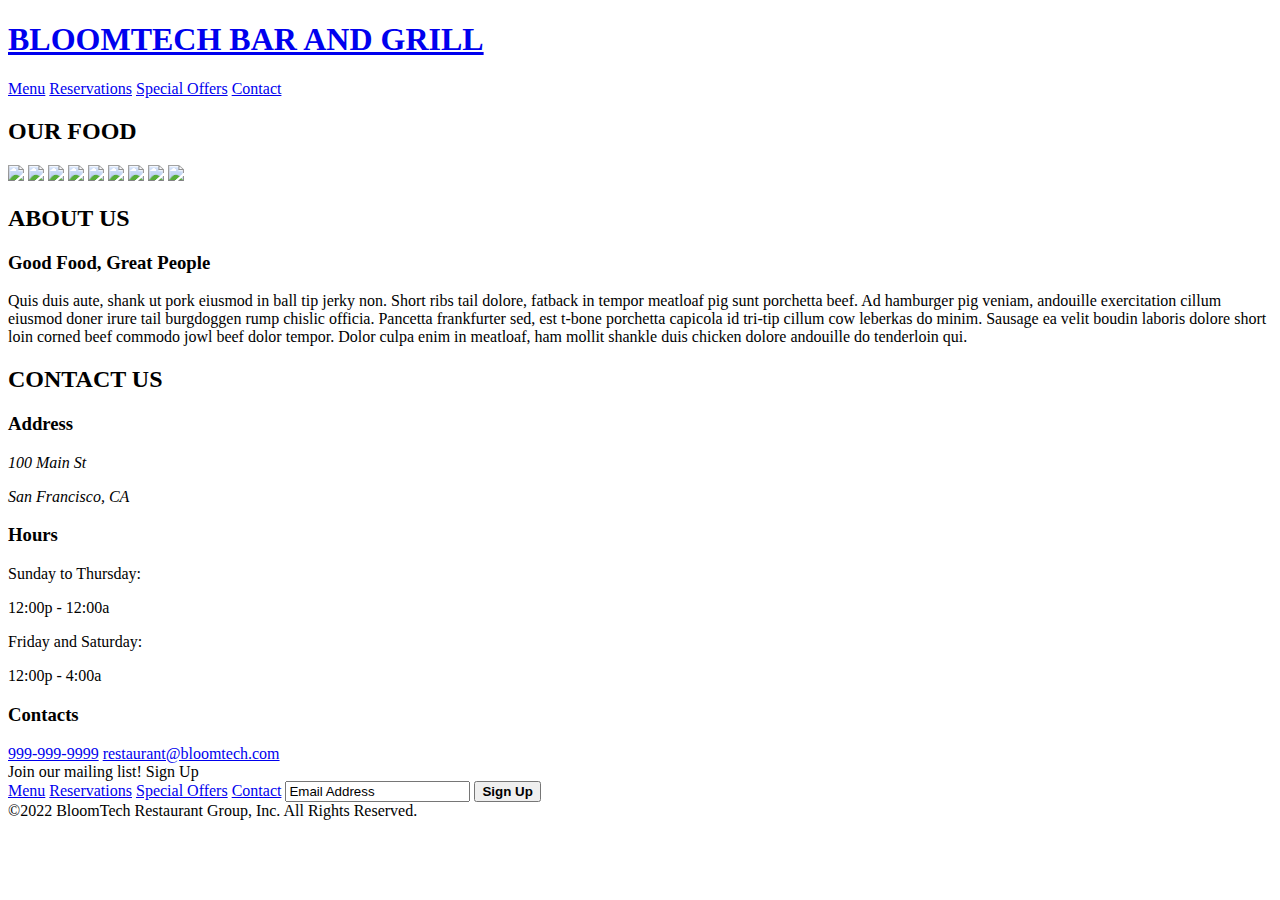
==== index.html @ f98ef4f1 "Line 148: changed "text" to "email"" ====
<!doctype html>

<html lang="en">

<head>
	<meta charset="utf-8">
	<meta name="viewport" content="width=device-width, initial-scale=1.0">
	<link rel="stylesheet" href="css/index.css">

	<title>Sprint Challenge - Home</title>

	<link href="https://fonts.googleapis.com/css?family=Roboto|Rubik" rel="stylesheet">
	<script src="https://kit.fontawesome.com/5b12ffad4b.js" crossorigin="anonymous"></script>
</head>

<body>
	<div>
		<!-- header -->
		<header>
			<div class="header">
				<div class="header_title"><a href="index.html"><h1>BLOOMTECH BAR AND GRILL</h1></a></div>

				<!-- nav -->
				<nav>
				<div class="navigator">
				<a href="menu.html">Menu</a>
				<a href="reservations.html">Reservations</a>
				<a href="special_offers.html">Special Offers</a>
				<a href="contact.html">Contact</a>
				</div>
				<!-- social icons -->
				<a href="https://facebook.com"><i class="fab fa-facebook-square"></i></a>
				<a href="https://twitter.com"><i class="fab fa-twitter-square"></i></a>
				<a href="https://instagram.com"><i class="fab fa-instagram"></i></a>
				</nav>
			</div>
		</header>

		<!-- gallery section -->
		<section class="gallery">
			<div>
				<h2>OUR FOOD</h2>

				<img src="img/food-avocadotoast.jpg" />

				<img src="img/food-burger.jpg" />

				<img src="img/food-poutine.jpg" />

				<img src="img/food-ribs.jpg" />

				<img src="img/food-sandwich.jpg" />

				<img src="img/food-sausage.jpg" />

				<img src="img/food-steak.jpg" />

				<img src="img/food-tacos.jpg" />

				<img src="img/food-wings.jpg" />
			</div>
		</section>

		<!-- spacer -->
		<div class="spacer"></div>

		<!-- about section -->
		<section class="about">
			<div class="about-container">
				<h2>ABOUT US</h2>

				<div id="cooks" class="pic">
				</div>

				<div class="text">
					<h3>Good Food, Great People</h3>
					<p>Quis duis aute, shank ut pork eiusmod in ball tip jerky non. Short ribs tail dolore, fatback in
						tempor meatloaf pig sunt porchetta beef. Ad hamburger pig veniam, andouille exercitation cillum
						eiusmod doner irure tail burgdoggen rump chislic officia. Pancetta frankfurter sed, est t-bone
						porchetta capicola id tri-tip cillum cow leberkas do minim. Sausage ea velit boudin laboris
						dolore
						short loin corned beef commodo jowl beef dolor tempor. Dolor culpa enim in meatloaf, ham mollit
						shankle duis chicken dolore andouille do tenderloin qui.</p>
				</div>

				<div id="bartender" class="pic">
				</div>
			</div>
		</section>

		<!-- spacer -->
		<div class="spacer"></div>

		<!-- contact section -->
		<section class="contact">
			<div class="contact-container">
				<h2>CONTACT US</h2>

				<div class="info">
					<div class="address">
						<h3>Address</h3>

						<address>
							<p>100 Main St</p>
							<p>San Francisco, CA</p>
						</address>
					</div>

					<div class="hours">
						<h3>Hours</h3>

						<div>
							<p>Sunday to Thursday:</p>
							<p>12:00p - 12:00a</p>
							<p>Friday and Saturday:</p>
							<p>12:00p - 4:00a</p>
						</div>
					</div>

					<div class="contacts">
						<h3>Contacts</h3>

						<div>
							<a id="phone" href="tel:999-999-9999">999-999-9999</a>
							<a id="email" href="mailto:restaurant@bloomtech.com">restaurant@bloomtech.com</a>
						</div>
					</div>
				</div>
			</div>
		</section>

		<!-- spacer -->
		<div class="spacer-sm"></div>

		<section>
		<!-- footer -->
		<footer>
			<!-- email signup -->
			Join our mailing list!
			Sign Up
			<!-- nav -->
				<nav>
				<a href="menu.html">Menu</a>
				<a href="reservations.html">Reservations</a>
				<a href="special_offers.html">Special Offers</a>
				<a href="contact.html">Contact</a>
				<!-- input button -->
				<input type="email" name="email-address" value="Email Address">
				<button name="submit">
					<strong>Sign Up</strong>
				  </button>
				</nav>
			<!-- copyright -->
			©2022 BloomTech Restaurant Group, Inc. All Rights Reserved.
		</footer>
		</section>
	</div>
</body>

</html>
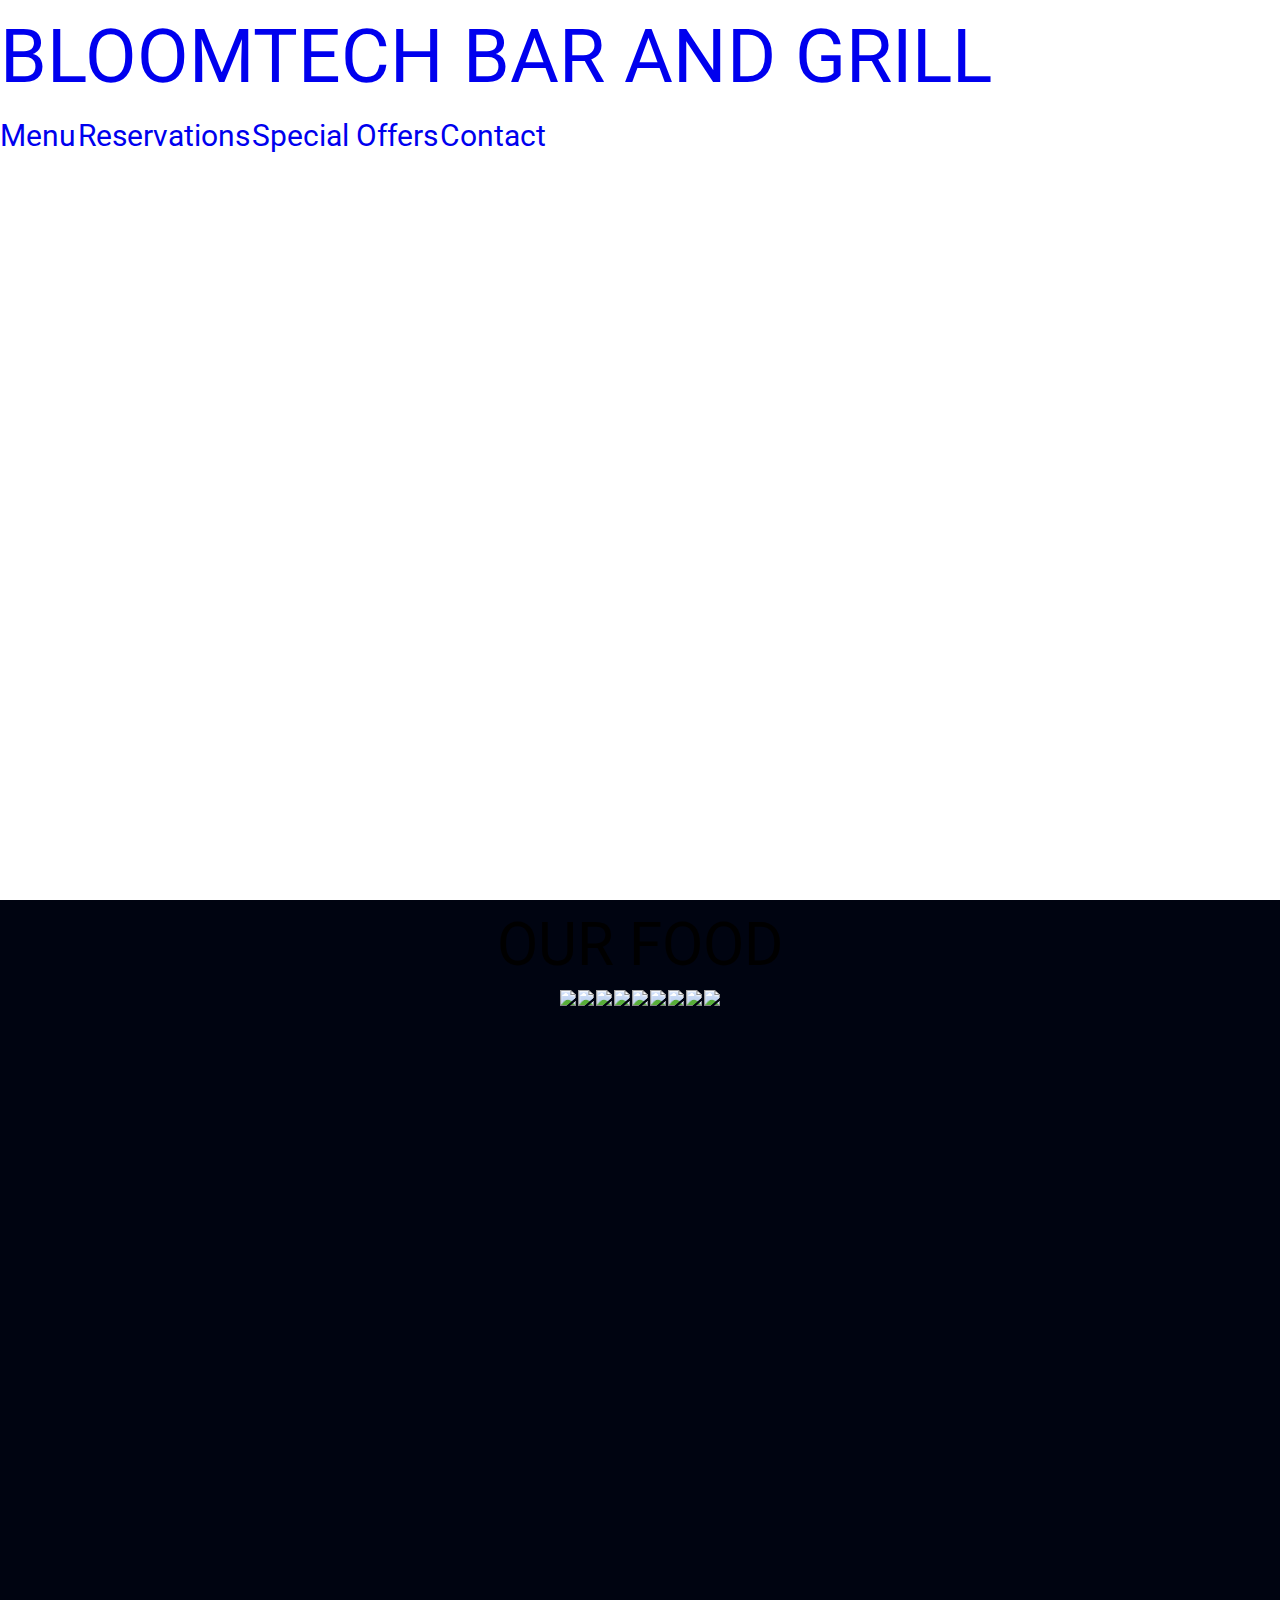
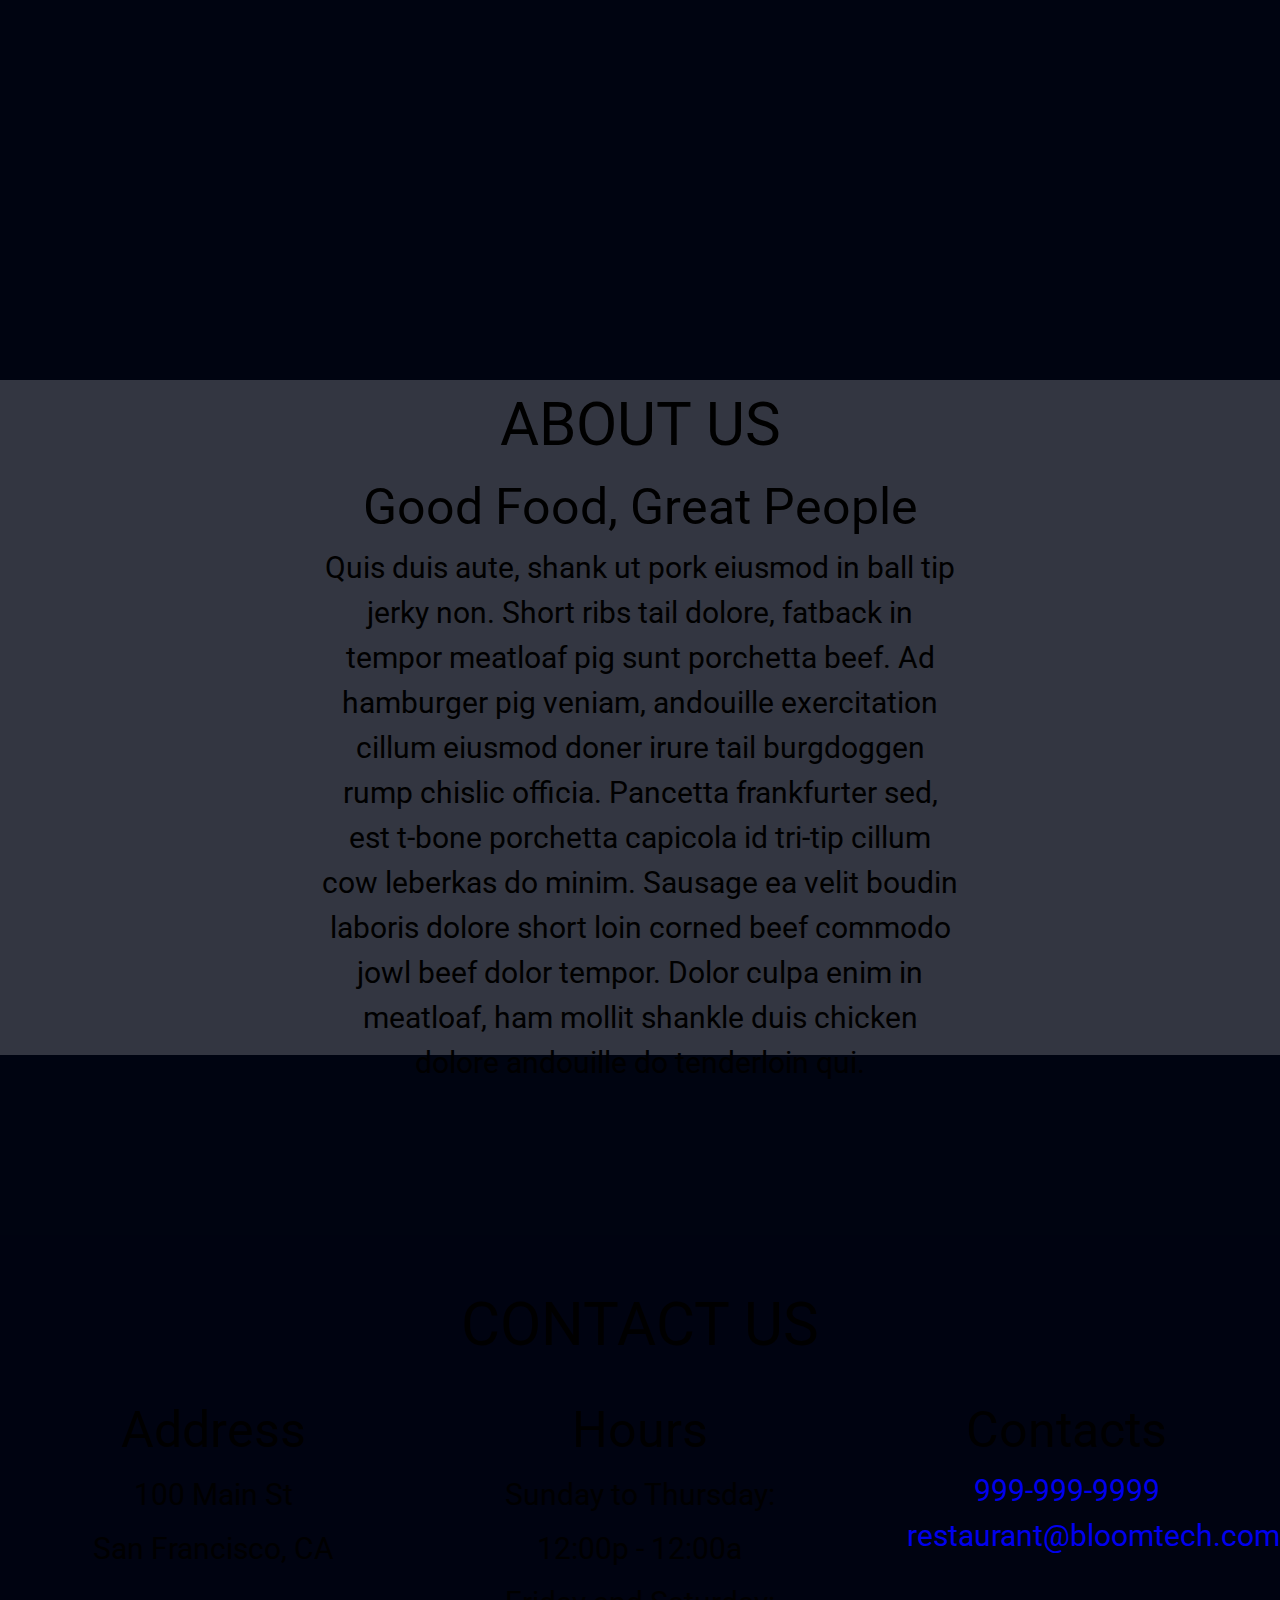
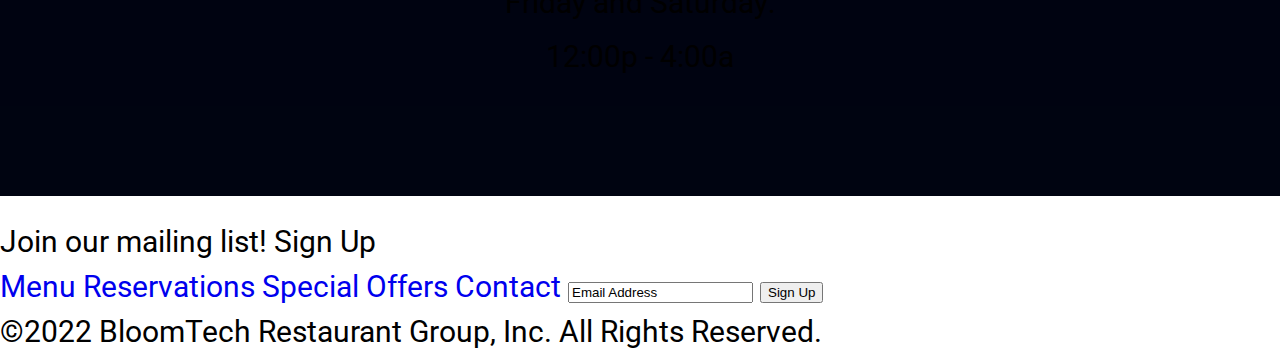
==== commit 9f010bcf: "Add viewport tag, header title, and links in menu header section" ====
--- a/index.html
+++ b/index.html
@@ -33,6 +33,7 @@
 				<a href="https://twitter.com"><i class="fab fa-twitter-square"></i></a>
 				<a href="https://instagram.com"><i class="fab fa-instagram"></i></a>
 				</nav>
+				</div>
 			</div>
 		</header>
 
--- a/css/index.css
+++ b/css/index.css
@@ -0,0 +1,254 @@
+/* http://meyerweb.com/eric/tools/css/reset/ 
+   v2.0 | 20110126
+   License: none (public domain)
+*/
+
+html, body, div, span, applet, object, iframe,
+h1, h2, h3, h4, h5, h6, p, blockquote, pre,
+a, abbr, acronym, address, big, cite, code,
+del, dfn, em, img, ins, kbd, q, s, samp,
+small, strike, strong, sub, sup, tt, var,
+b, u, i, center,
+dl, dt, dd, ol, ul, li,
+fieldset, form, label, legend,
+table, caption, tbody, tfoot, thead, tr, th, td,
+article, aside, canvas, details, embed, 
+figure, figcaption, footer, header, hgroup, 
+menu, nav, output, ruby, section, summary,
+time, mark, audio, video {
+	margin: 0;
+	padding: 0;
+	border: 0;
+	font-size: 100%;
+	font: inherit;
+	vertical-align: baseline;
+}
+/* HTML5 display-role reset for older browsers */
+article, aside, details, figcaption, figure, 
+footer, header, hgroup, menu, nav, section {
+	display: block;
+}
+body {
+	line-height: 1;
+}
+ol, ul {
+	list-style: none;
+}
+blockquote, q {
+	quotes: none;
+}
+blockquote:before, blockquote:after,
+q:before, q:after {
+	content: '';
+	content: none;
+}
+table {
+	border-collapse: collapse;
+	border-spacing: 0;
+}
+
+* {
+    box-sizing: border-box;
+}
+
+html {
+    max-width: 1920px;
+    min-width: 428px;
+    width: 100%;
+    font-size: 62.5%;
+}
+
+body {
+    font-family: 'Roboto', sans-serif;
+    line-height: 1.5;
+}
+
+h1, h2, h3, h4, h5, h6, p, a, i {
+    text-decoration: none;
+}
+
+h1 {
+    font-size: 7.5rem;
+}
+
+h2 {
+    font-size: 6rem;
+}
+
+h3 {
+    font-size: 5rem;
+}
+
+p, a {
+    font-size: 3rem;
+}
+
+/* header section */
+header {
+    width: 100%;
+    height: 100vh;
+    background-image: url('../img/home-header.jpg');
+    background-size: cover;
+    background-position: center;
+    background-repeat: no-repeat;
+}
+
+
+/* spacers */
+.spacer {
+    width: 100%;
+    height: 20vh;
+    background-color: rgb(0, 4, 17);
+}
+.spacer-sm {
+    width: 100%;
+    height: 10vh;
+    background-color: rgb(0, 4, 17);
+}
+
+/* gallery section */
+.gallery {
+    width: 100%;
+    height: 100vh;
+    text-align: center;
+    background-color: rgb(0, 4, 17);
+}
+
+/* about us section */
+.about {
+    width: 100%;
+    height: 75vh;
+    text-align: center;
+    background-image: url("../img/staff-cooks.jpg");
+    background-size: cover;
+    background-position: top;
+    background-repeat: no-repeat;
+}
+
+.about-container {
+    height: 100%;
+    display: flex;
+    flex-wrap: wrap;
+    justify-content: center;
+    align-items: center;
+    background-color: rgb(0, 4, 17, .8);
+}
+
+.about h2 {
+    width: 100%;
+}
+
+.about-container .text {
+    width: 50%;
+}
+
+/* contact us section */
+.contact {
+    text-align: center;
+    background-image: url("../img/jumbo-restaurant.jpg");
+    background-size: cover;
+    background-position: center;
+    background-repeat: no-repeat;
+    background-color: rgb(0, 4, 17);
+}
+
+.contact-container {
+    width: 100%;
+    height: 100%;
+    background-color: rgb(0, 4, 17, .8);
+}
+
+.contact h2 {
+    padding-top: 5vh;
+}
+
+.contact h3 {
+    padding-top: 2.5vh;
+}
+
+.contact p {
+    padding: .5vh 0;
+}
+
+.info {
+    width: 100%;
+    display: flex;
+    justify-content: space-around;
+}
+
+.address {
+    width: 25%;
+}
+
+.hours {
+    width: 25%;
+    padding-bottom: 2.5vh;
+}
+
+.contacts {
+    width: 25%;
+}
+
+/* footer section */
+footer {
+    width: 100%;
+    height: 15vh;
+    padding-top: 2.5vh;
+    font-size: 3rem;
+}
+
+/* mobile media query */
+@media (max-width: 428px) {
+    /* header section */
+    
+
+    /* gallery section */
+    .gallery {
+        height: auto;
+    }
+    
+    /* about us section */
+
+    .about {
+        height: 200vh;
+    }
+    
+    .about h2 {
+        width: 100%;
+        padding-top: 5vh;
+    }
+    
+    .about-container .text {
+        width: 85%;
+    }
+    
+    /* contact us section */
+    .contact h3 {
+        padding-top: 2.5vh;
+    }
+    
+    .info {
+        flex-wrap: wrap;
+    }
+    
+    .address {
+        width: 100%;
+        padding-bottom: 2.5vh;
+    }
+    
+    .hours {
+        width: 100%;
+    }
+    
+    .contacts {
+        width: 100%;
+        padding-bottom: 2.5vh;
+    }
+
+    /* footer section */
+    footer {
+        height: auto;
+        padding-top: 2.5vh;
+        font-size: 2rem;
+    }
+}
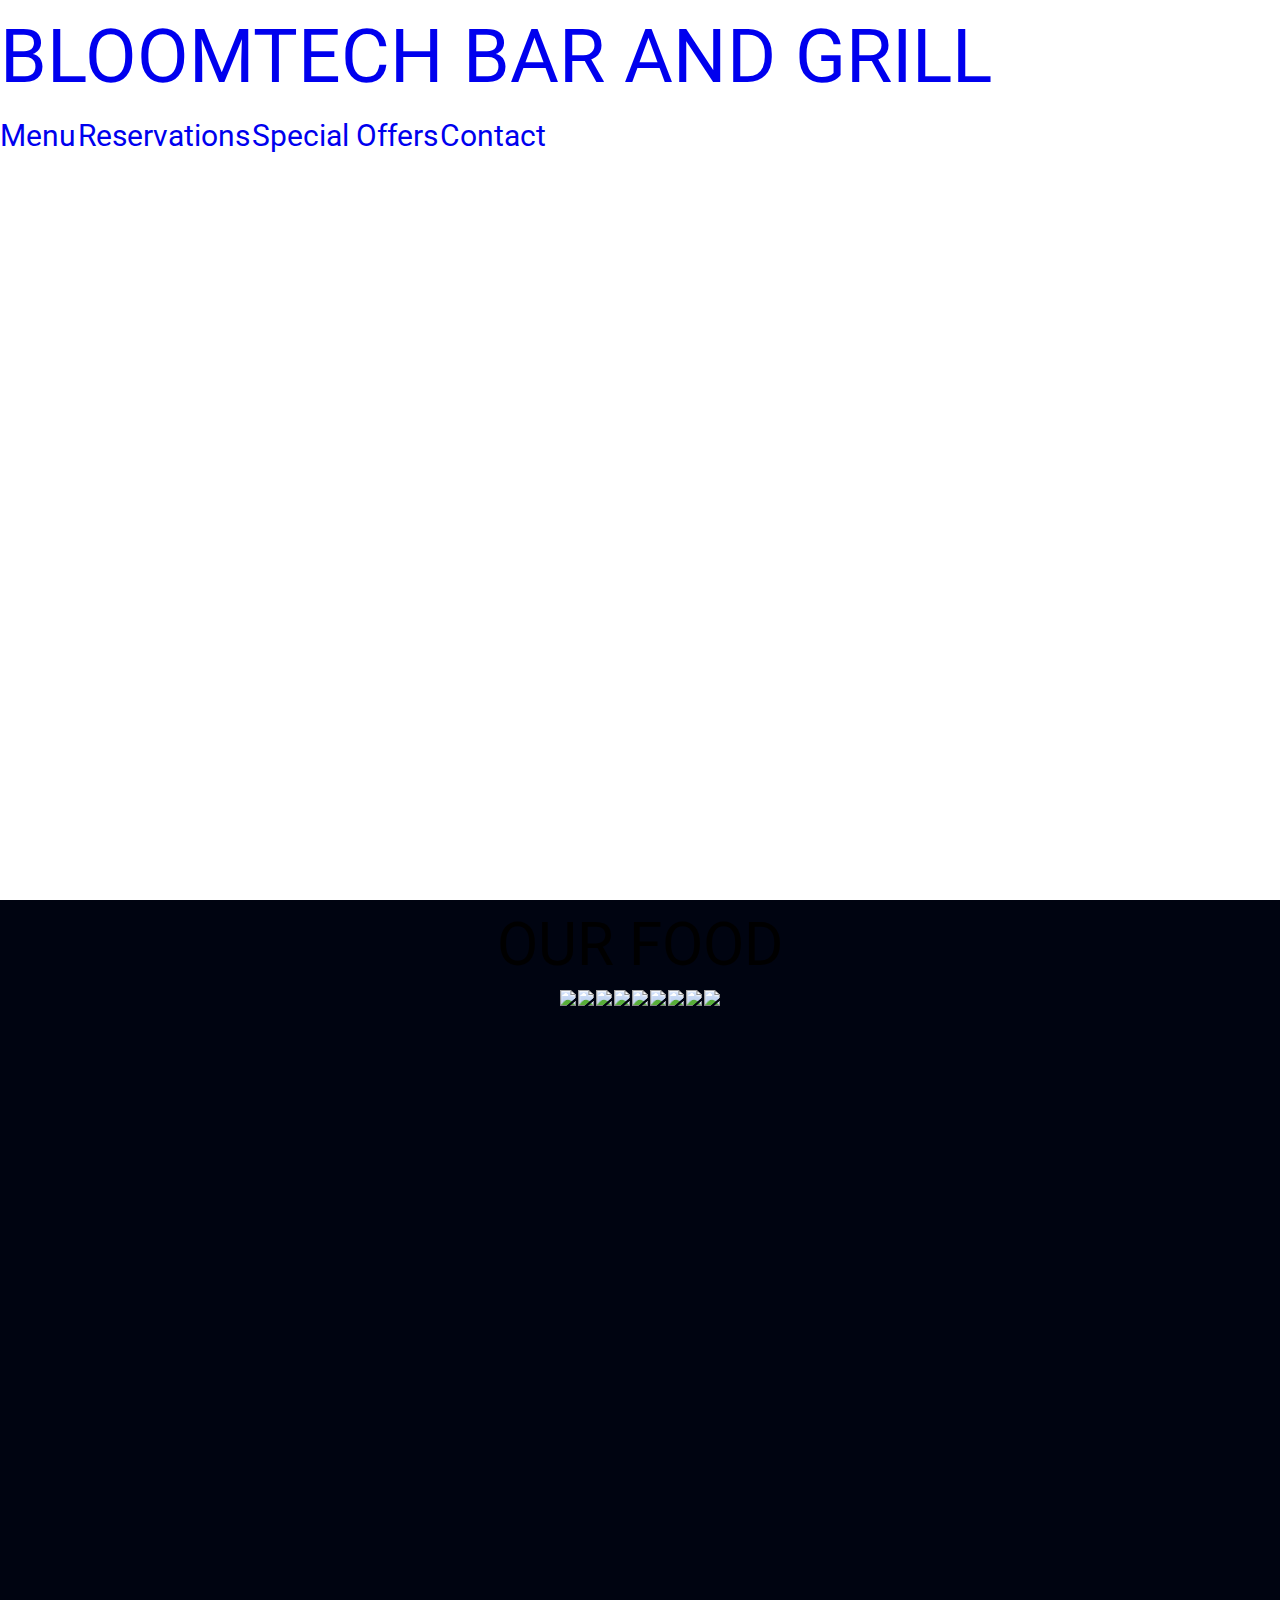
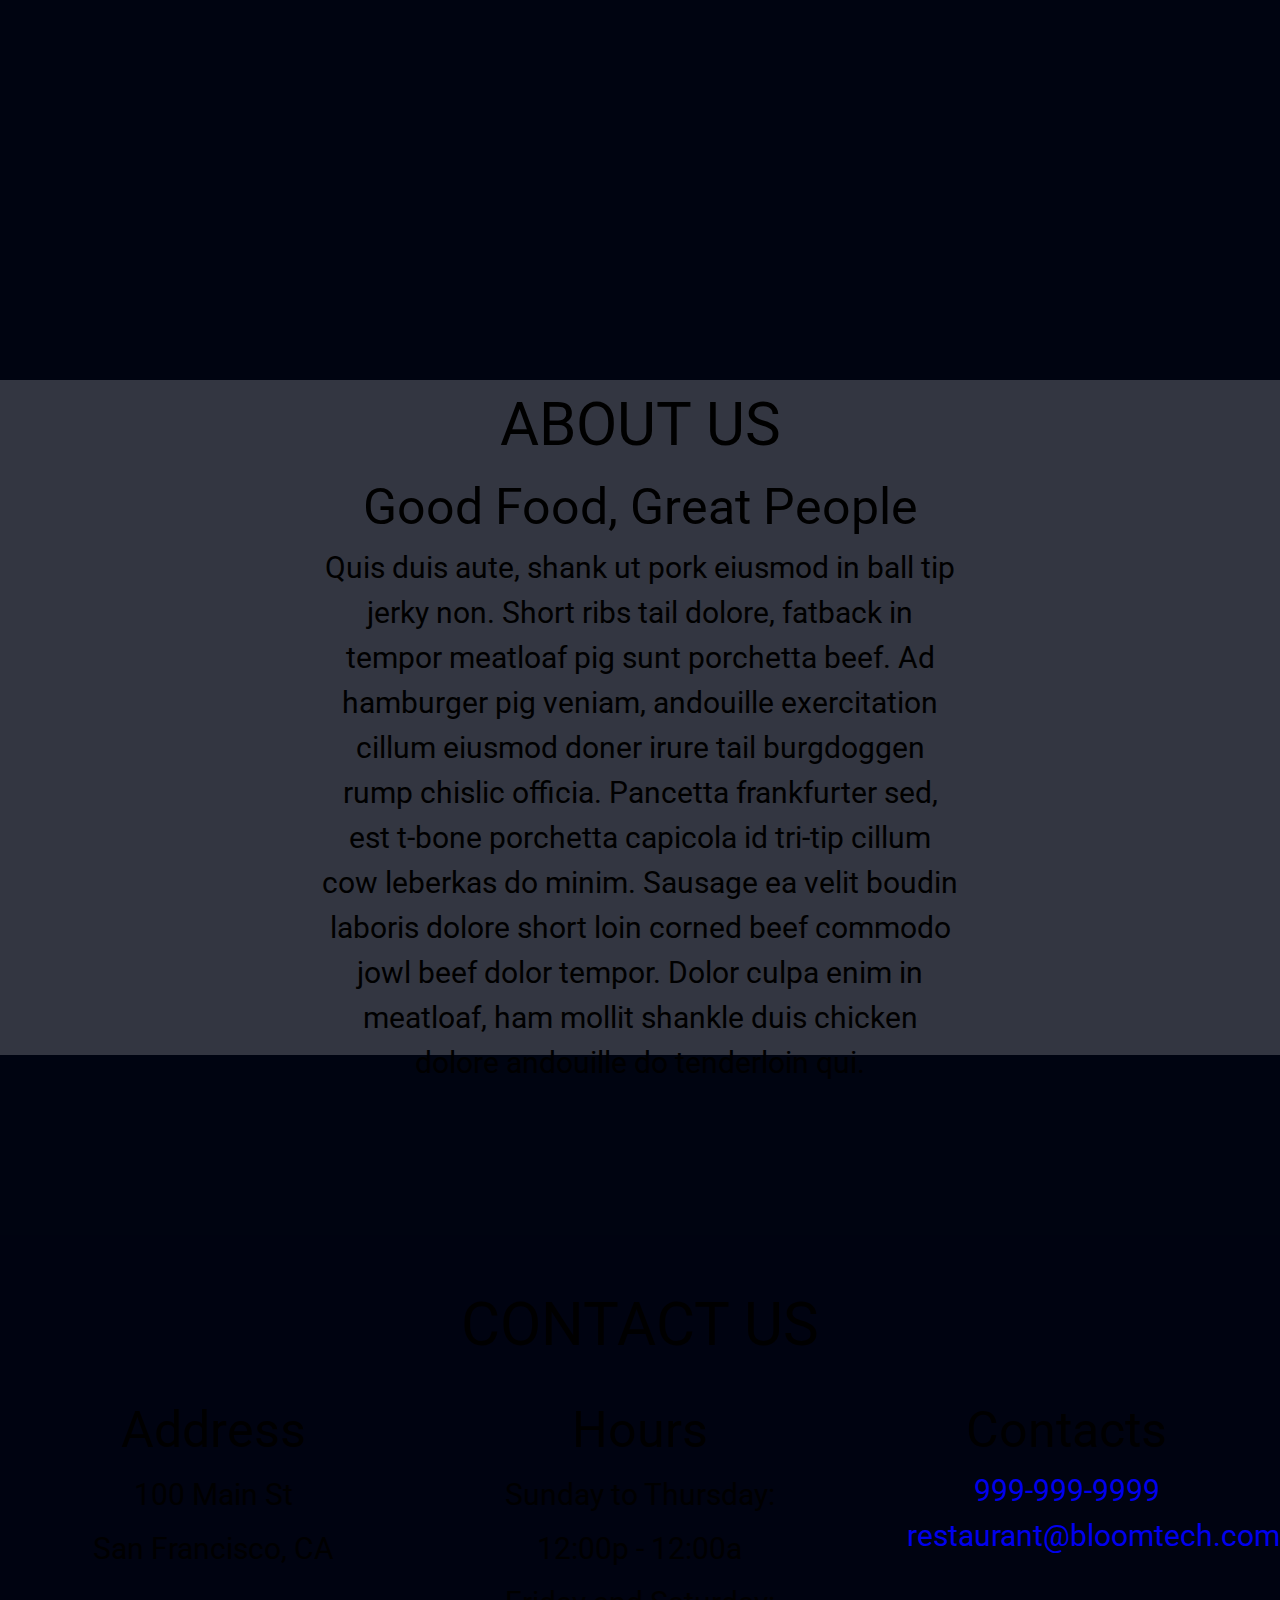
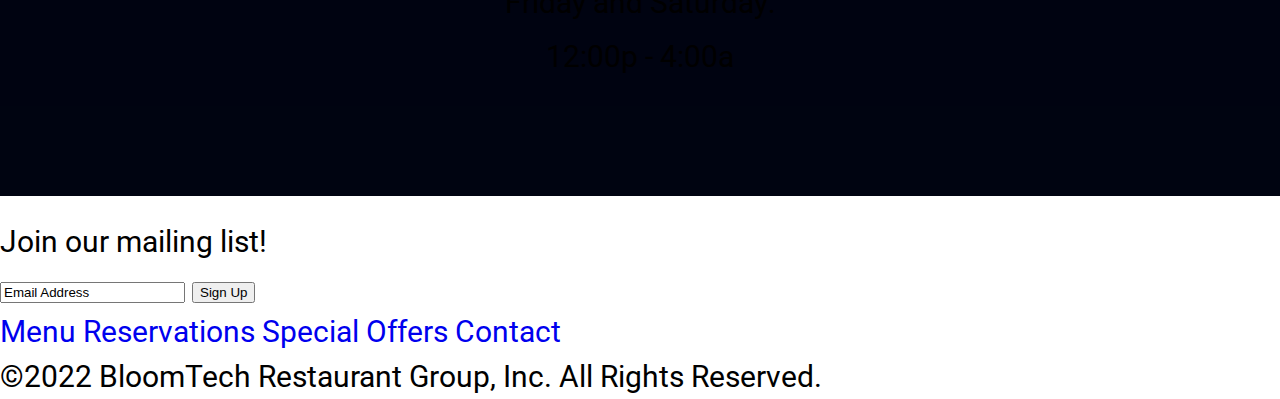
==== commit 2d3d2475: "Add h4 tags to menu-item name and price" ====
--- a/index.html
+++ b/index.html
@@ -29,11 +29,12 @@
 				<a href="contact.html">Contact</a>
 				</div>
 				<!-- social icons -->
+				<div class="social">
 				<a href="https://facebook.com"><i class="fab fa-facebook-square"></i></a>
 				<a href="https://twitter.com"><i class="fab fa-twitter-square"></i></a>
 				<a href="https://instagram.com"><i class="fab fa-instagram"></i></a>
-				</nav>
 				</div>
+				</nav>	
 			</div>
 		</header>
 
@@ -137,19 +138,18 @@
 		<!-- footer -->
 		<footer>
 			<!-- email signup -->
-			Join our mailing list!
-			Sign Up
+			<p>Join our mailing list!</p>
+			<!-- input button -->
+			<input type="email" name="email-address" value="Email Address">
+			<button name="submit">
+				<strong>Sign Up</strong>
+			  </button>
 			<!-- nav -->
 				<nav>
 				<a href="menu.html">Menu</a>
 				<a href="reservations.html">Reservations</a>
 				<a href="special_offers.html">Special Offers</a>
 				<a href="contact.html">Contact</a>
-				<!-- input button -->
-				<input type="email" name="email-address" value="Email Address">
-				<button name="submit">
-					<strong>Sign Up</strong>
-				  </button>
 				</nav>
 			<!-- copyright -->
 			©2022 BloomTech Restaurant Group, Inc. All Rights Reserved.
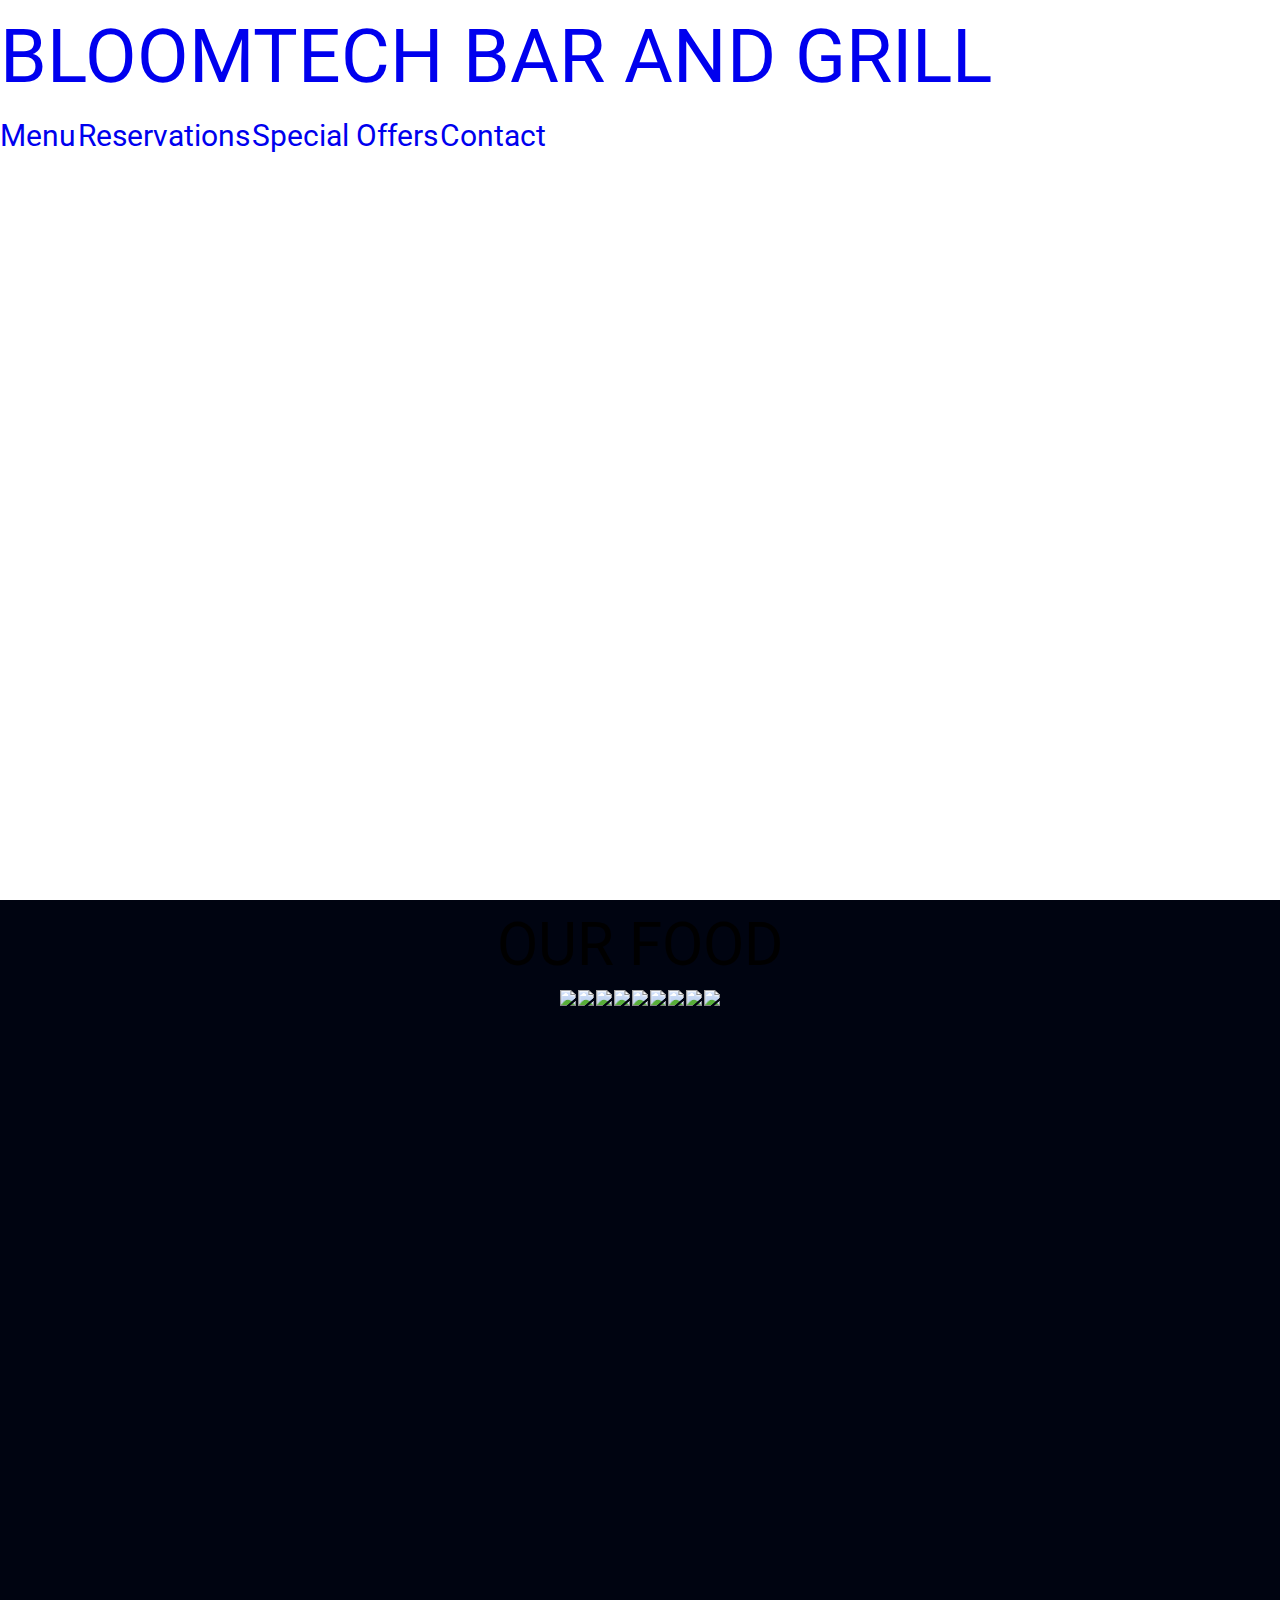
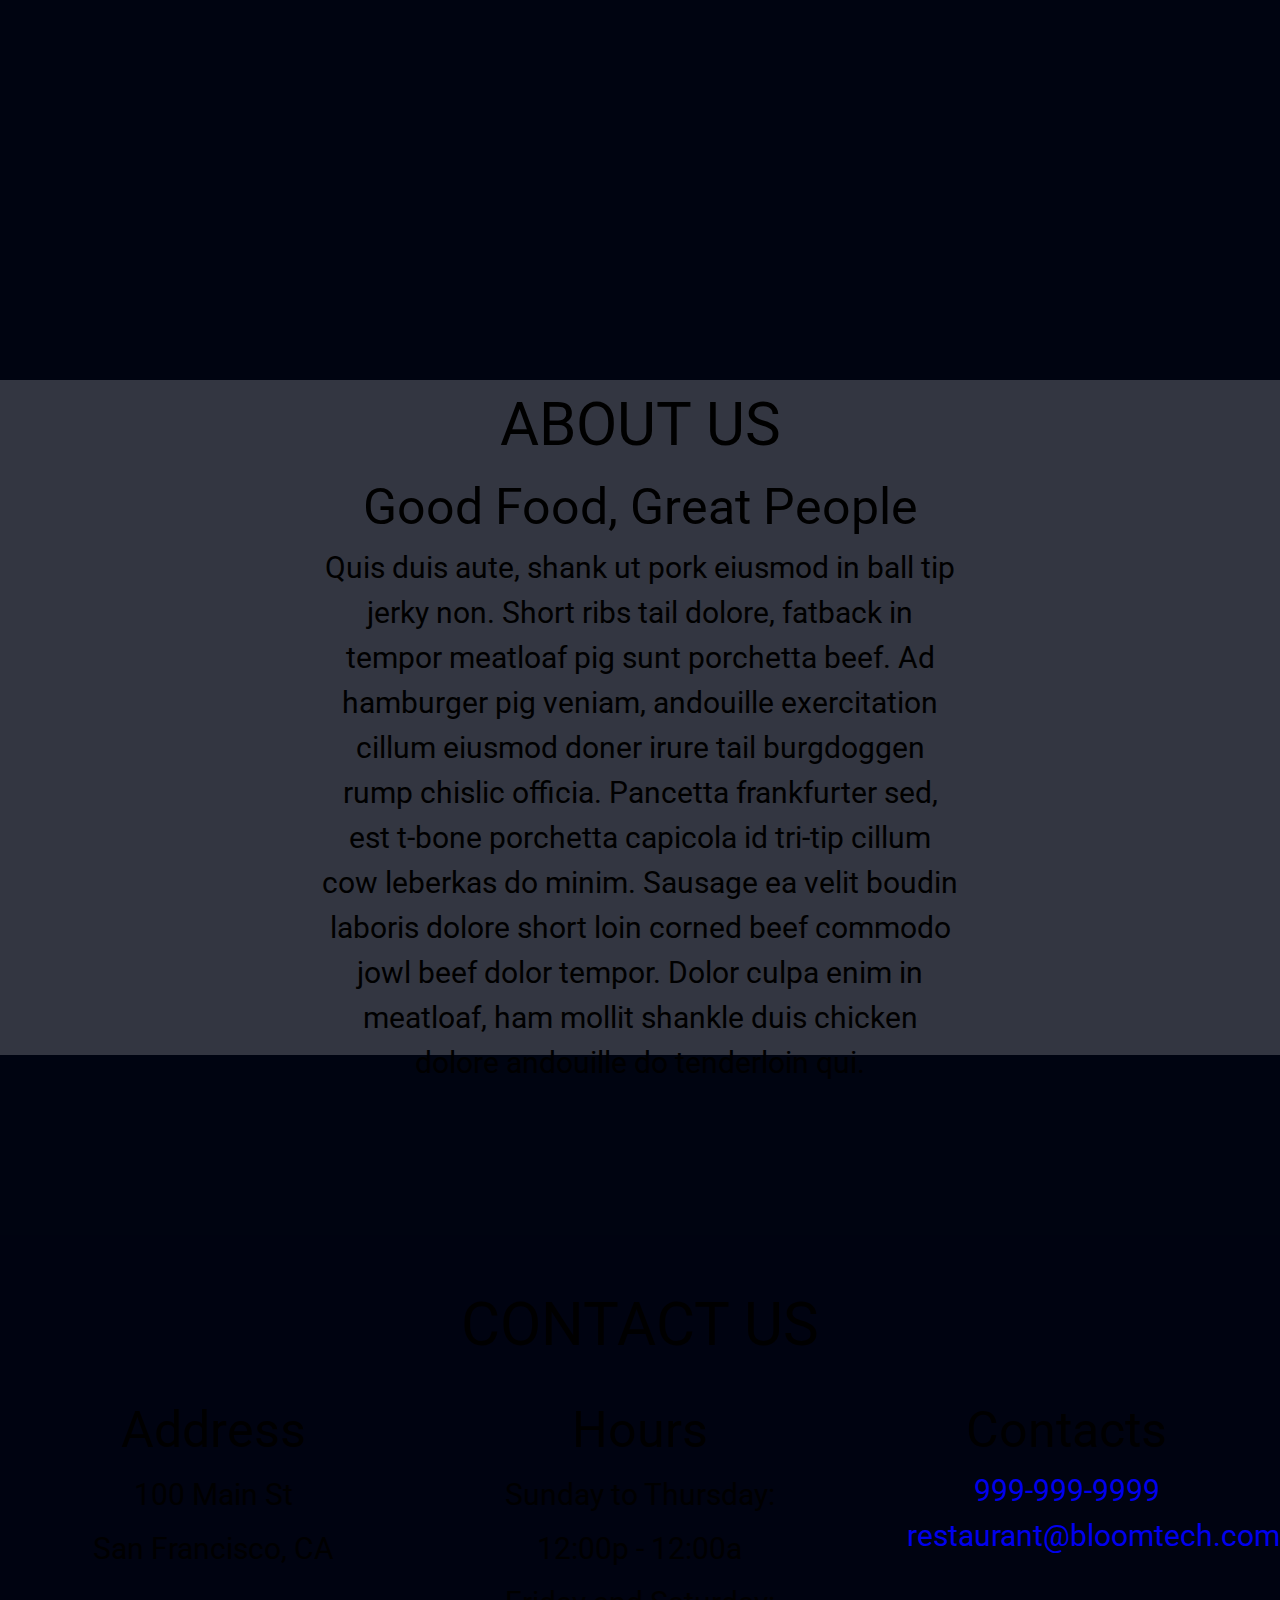
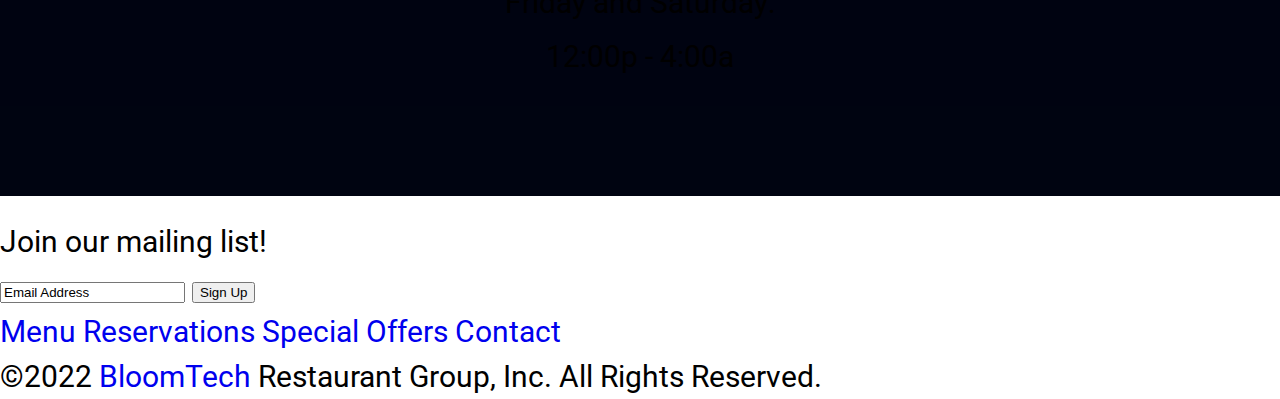
==== commit 40149155: "Added menu and copyright links in footer" ====
--- a/index.html
+++ b/index.html
@@ -134,7 +134,6 @@
 		<!-- spacer -->
 		<div class="spacer-sm"></div>
 
-		<section>
 		<!-- footer -->
 		<footer>
 			<!-- email signup -->
@@ -152,10 +151,10 @@
 				<a href="contact.html">Contact</a>
 				</nav>
 			<!-- copyright -->
-			©2022 BloomTech Restaurant Group, Inc. All Rights Reserved.
+			<div class="copyright">
+			<p>©2022 <a href="https://bloomtech.com" target="_blank">BloomTech</a> Restaurant Group, Inc. All Rights Reserved.</p>
+			</div>
 		</footer>
-		</section>
-	</div>
 </body>
 
 </html>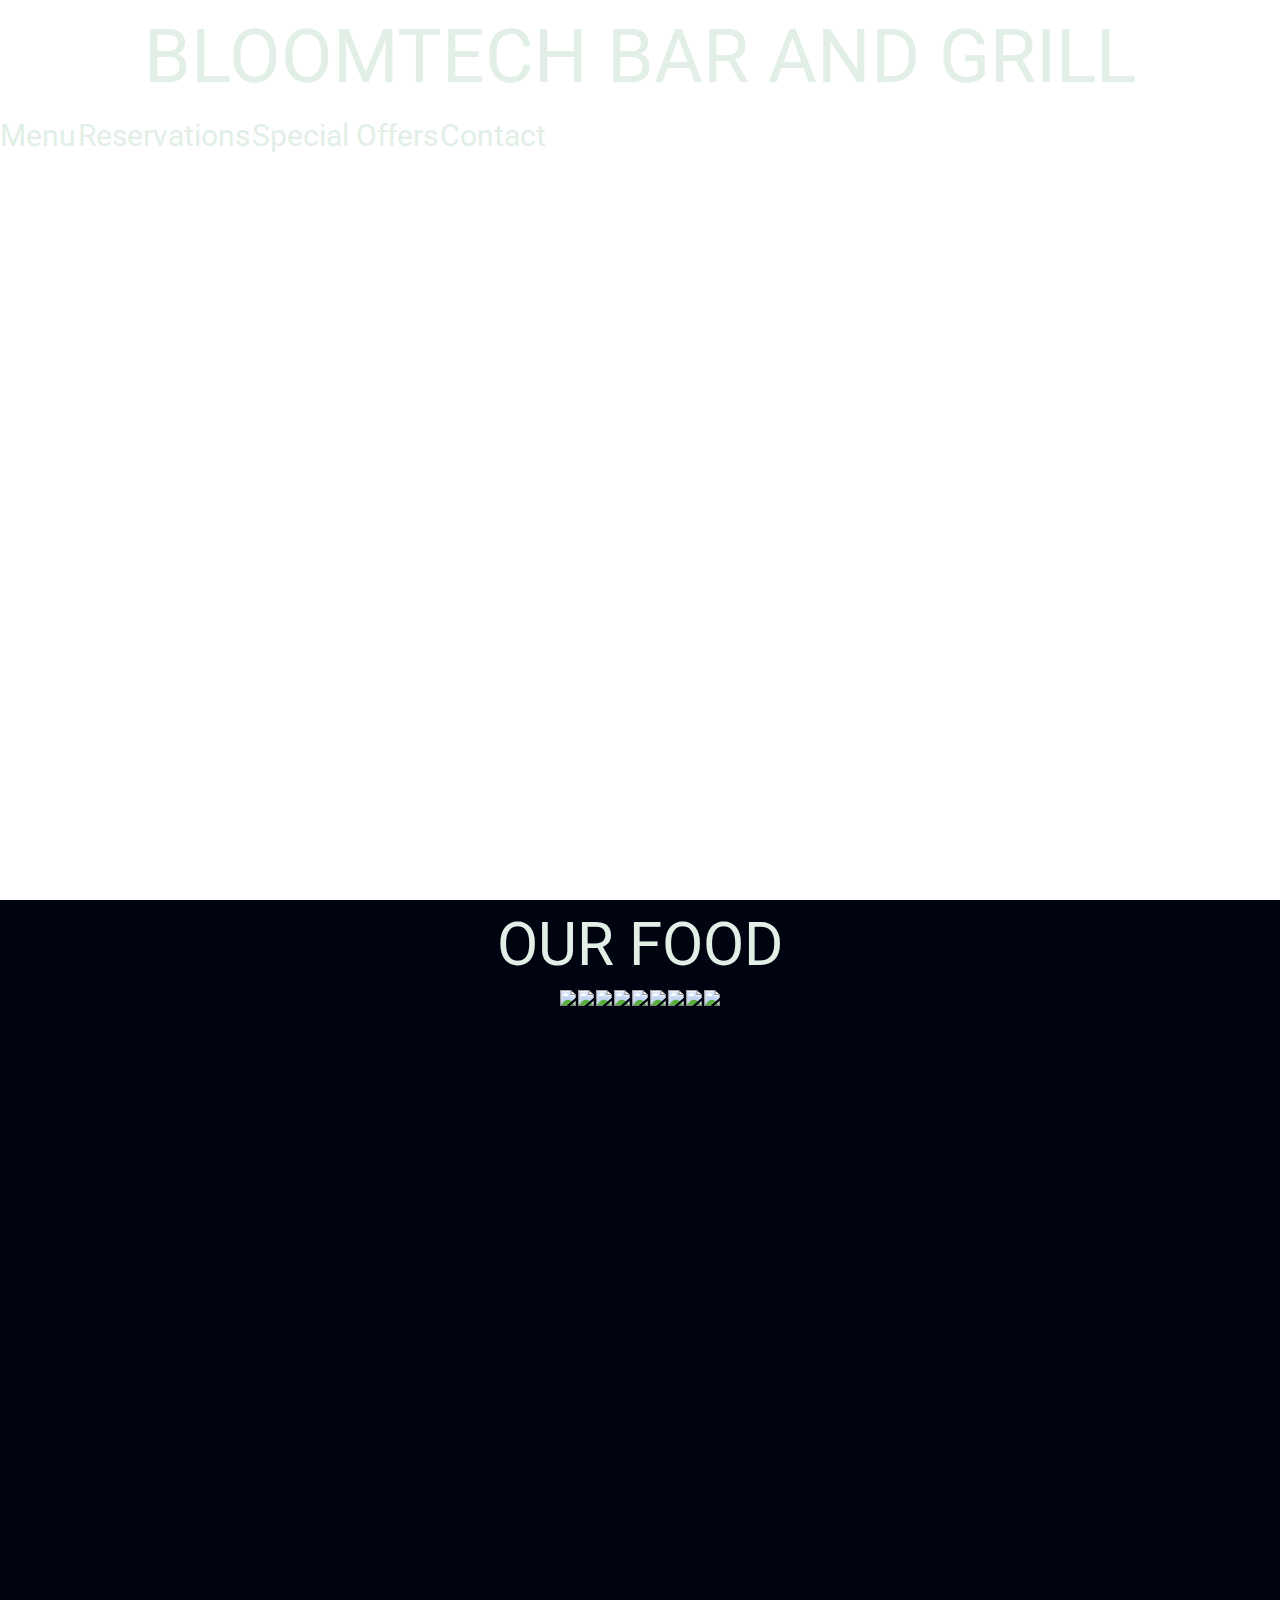
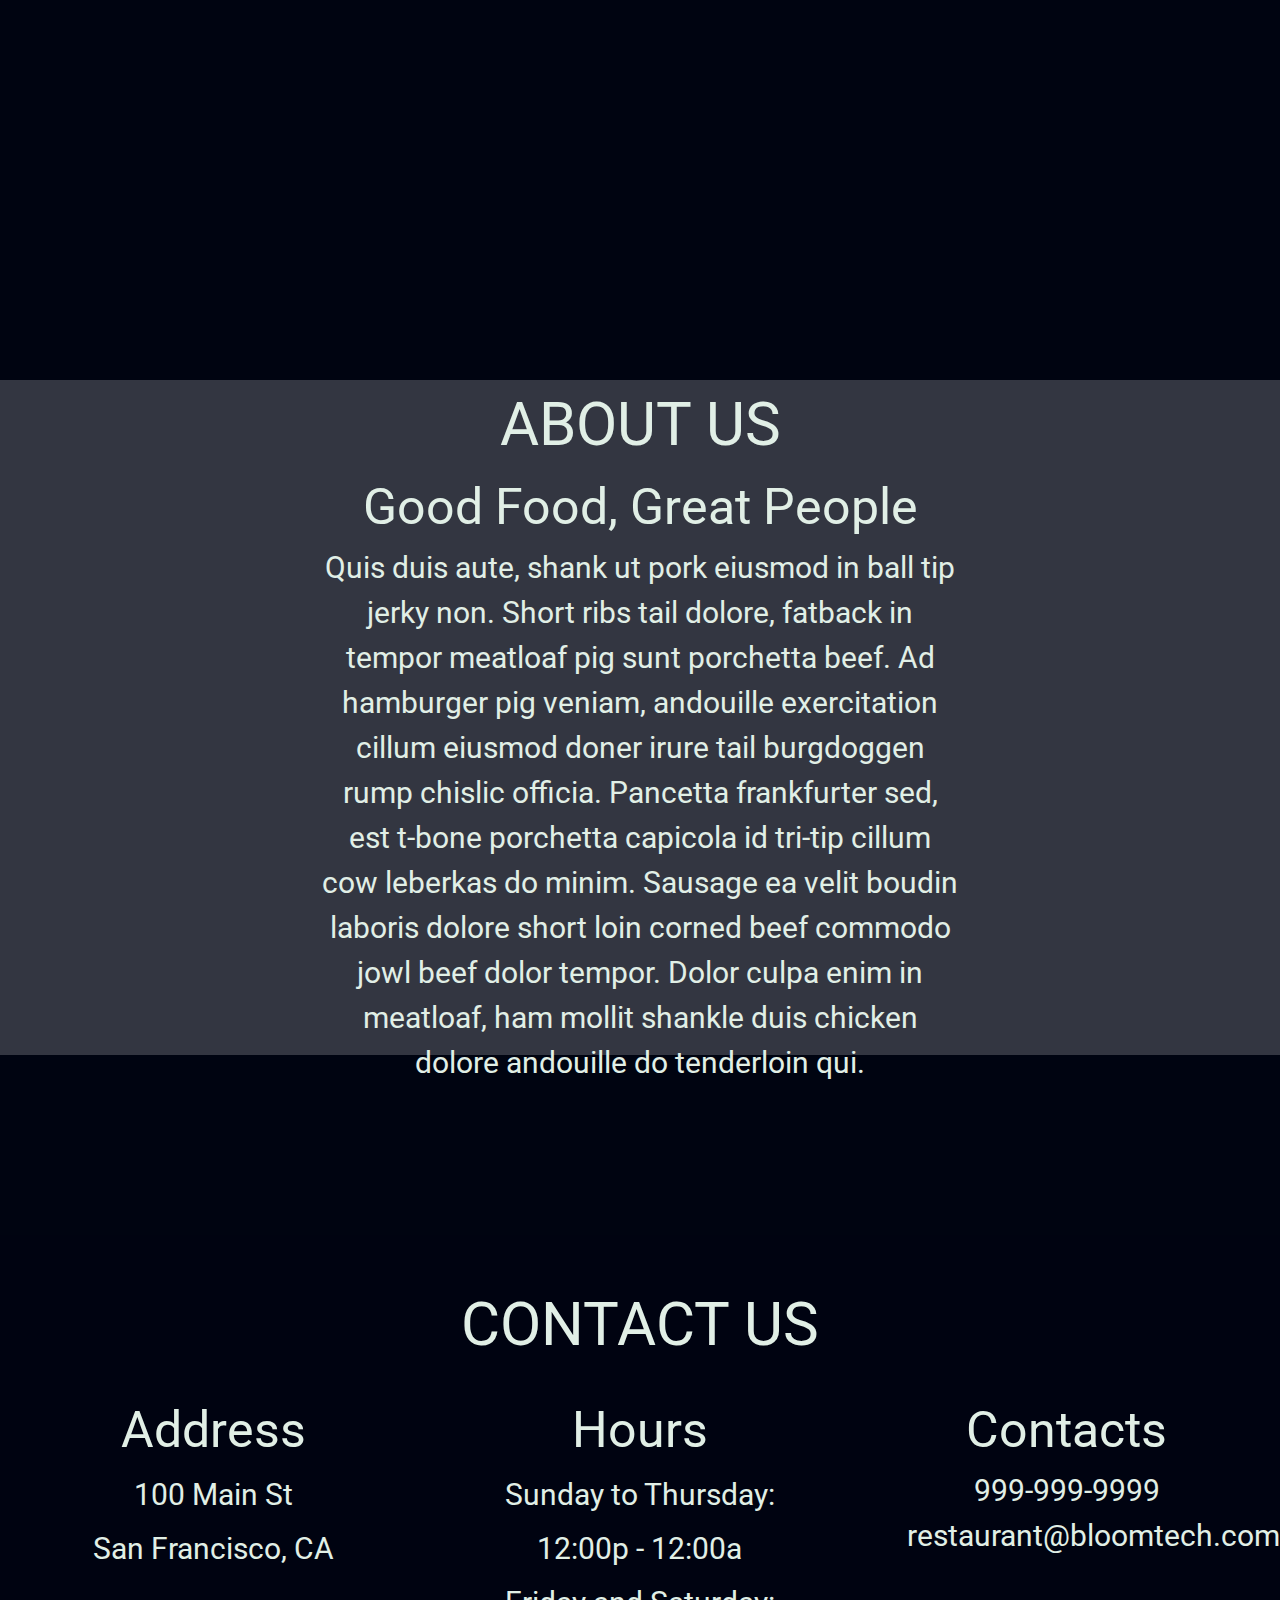
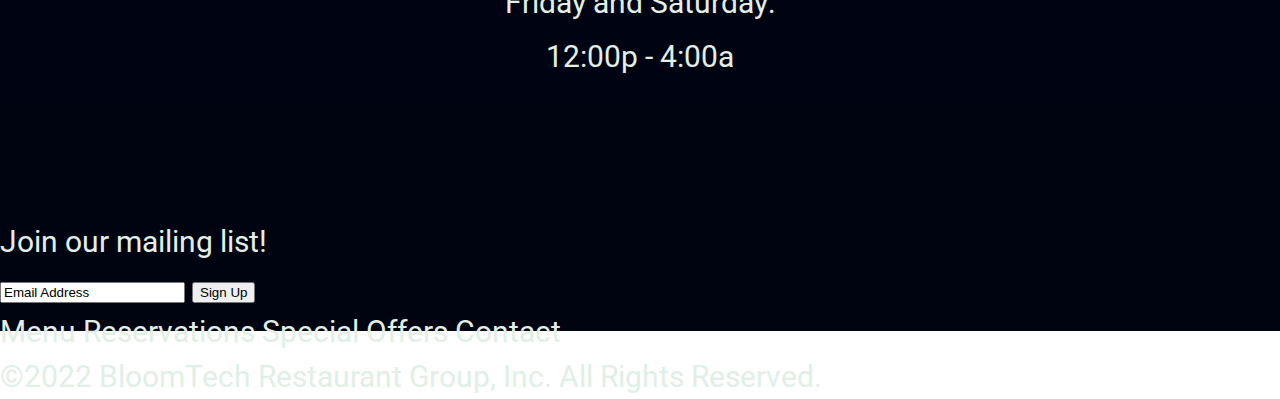
==== commit 2c553415: "Changed header and text colors; Added bg color to footer" ====
--- a/index.html
+++ b/index.html
@@ -39,8 +39,8 @@
 		</header>
 
 		<!-- gallery section -->
-		<section class="gallery">
-			<div>
+		<section id="gallery_images">
+			<div class="gallery">
 				<h2>OUR FOOD</h2>
 
 				<img src="img/food-avocadotoast.jpg" />
--- a/css/index.css
+++ b/css/index.css
@@ -65,6 +65,7 @@
 
 h1, h2, h3, h4, h5, h6, p, a, i {
     text-decoration: none;
+    color: rgb(225, 239, 230);
 }
 
 h1 {
@@ -92,7 +93,14 @@
     background-position: center;
     background-repeat: no-repeat;
 }
-
+.header_title {
+    text-align: center;
+}
+
+.nav {
+    display: flex;
+    justify-content: space-between;
+}
 
 /* spacers */
 .spacer {
@@ -195,6 +203,7 @@
     height: 15vh;
     padding-top: 2.5vh;
     font-size: 3rem;
+    background-color: rgb(0, 4, 17);
 }
 
 /* mobile media query */
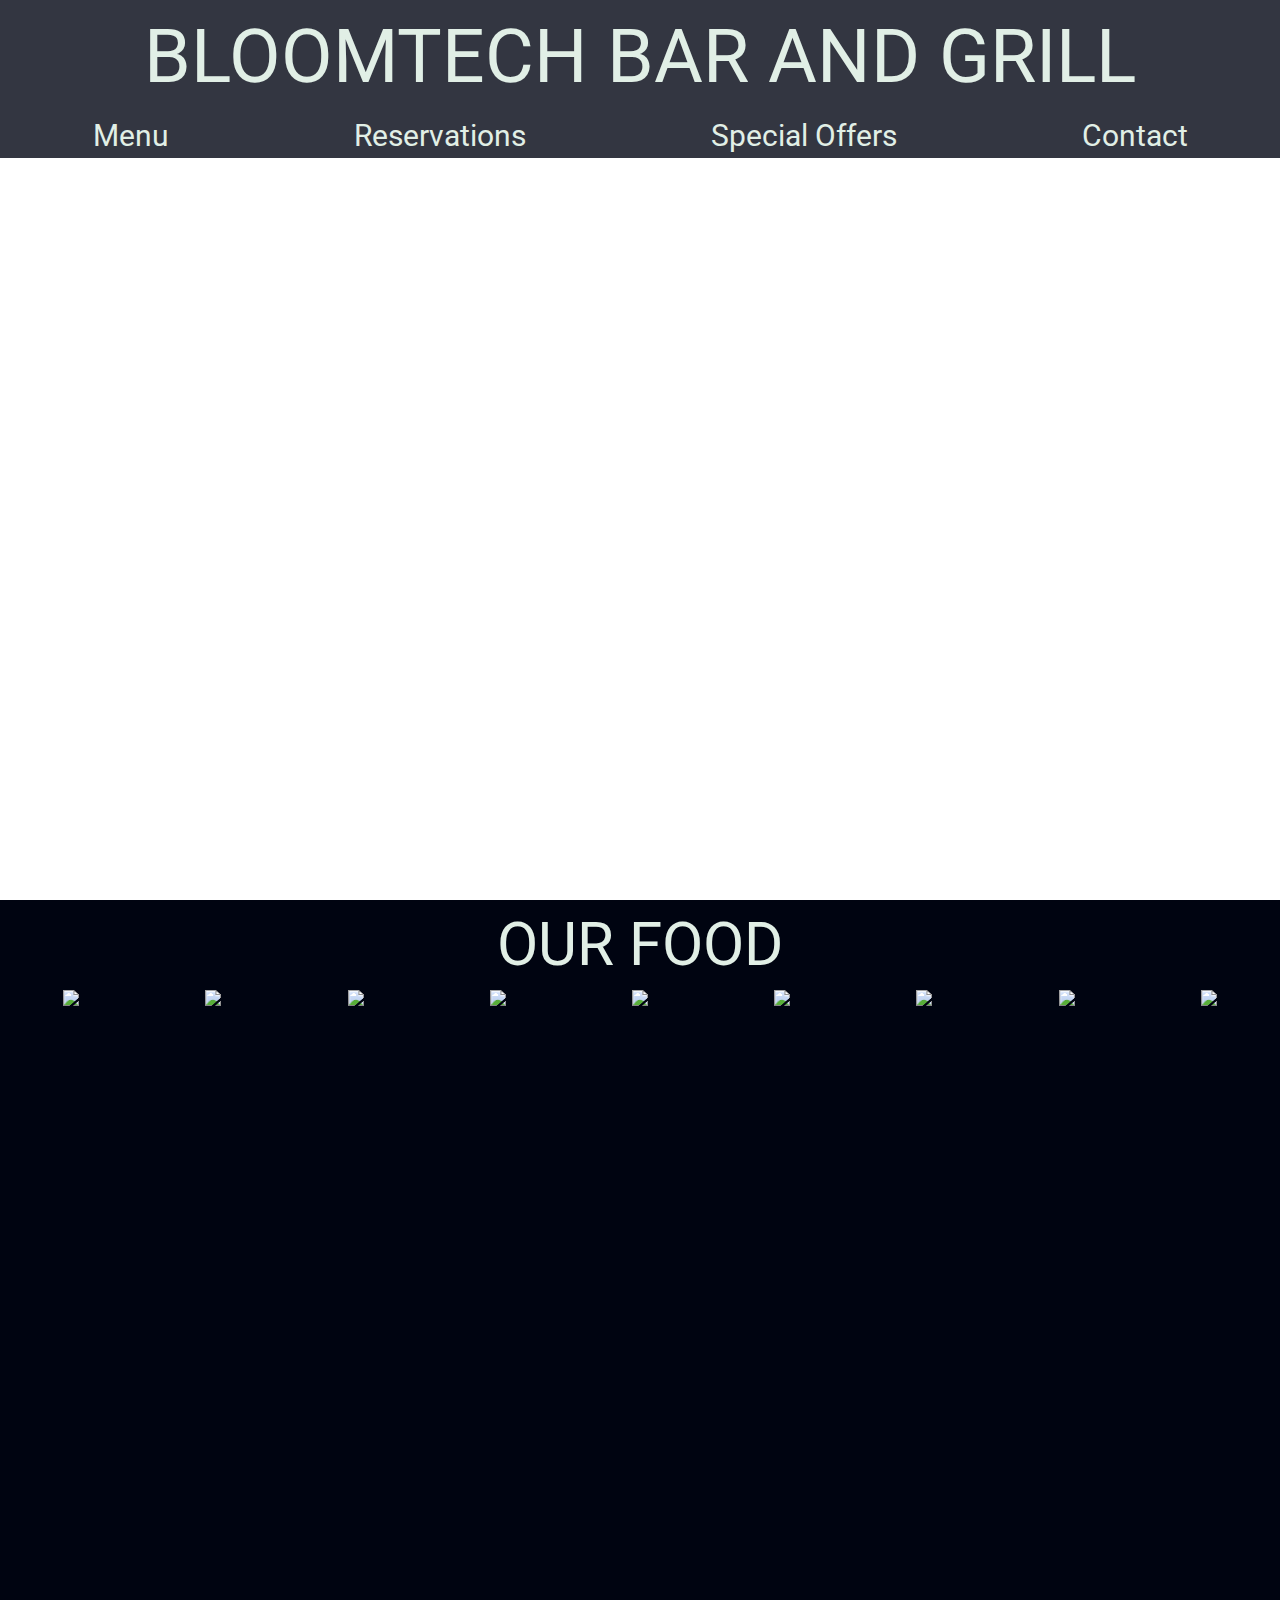
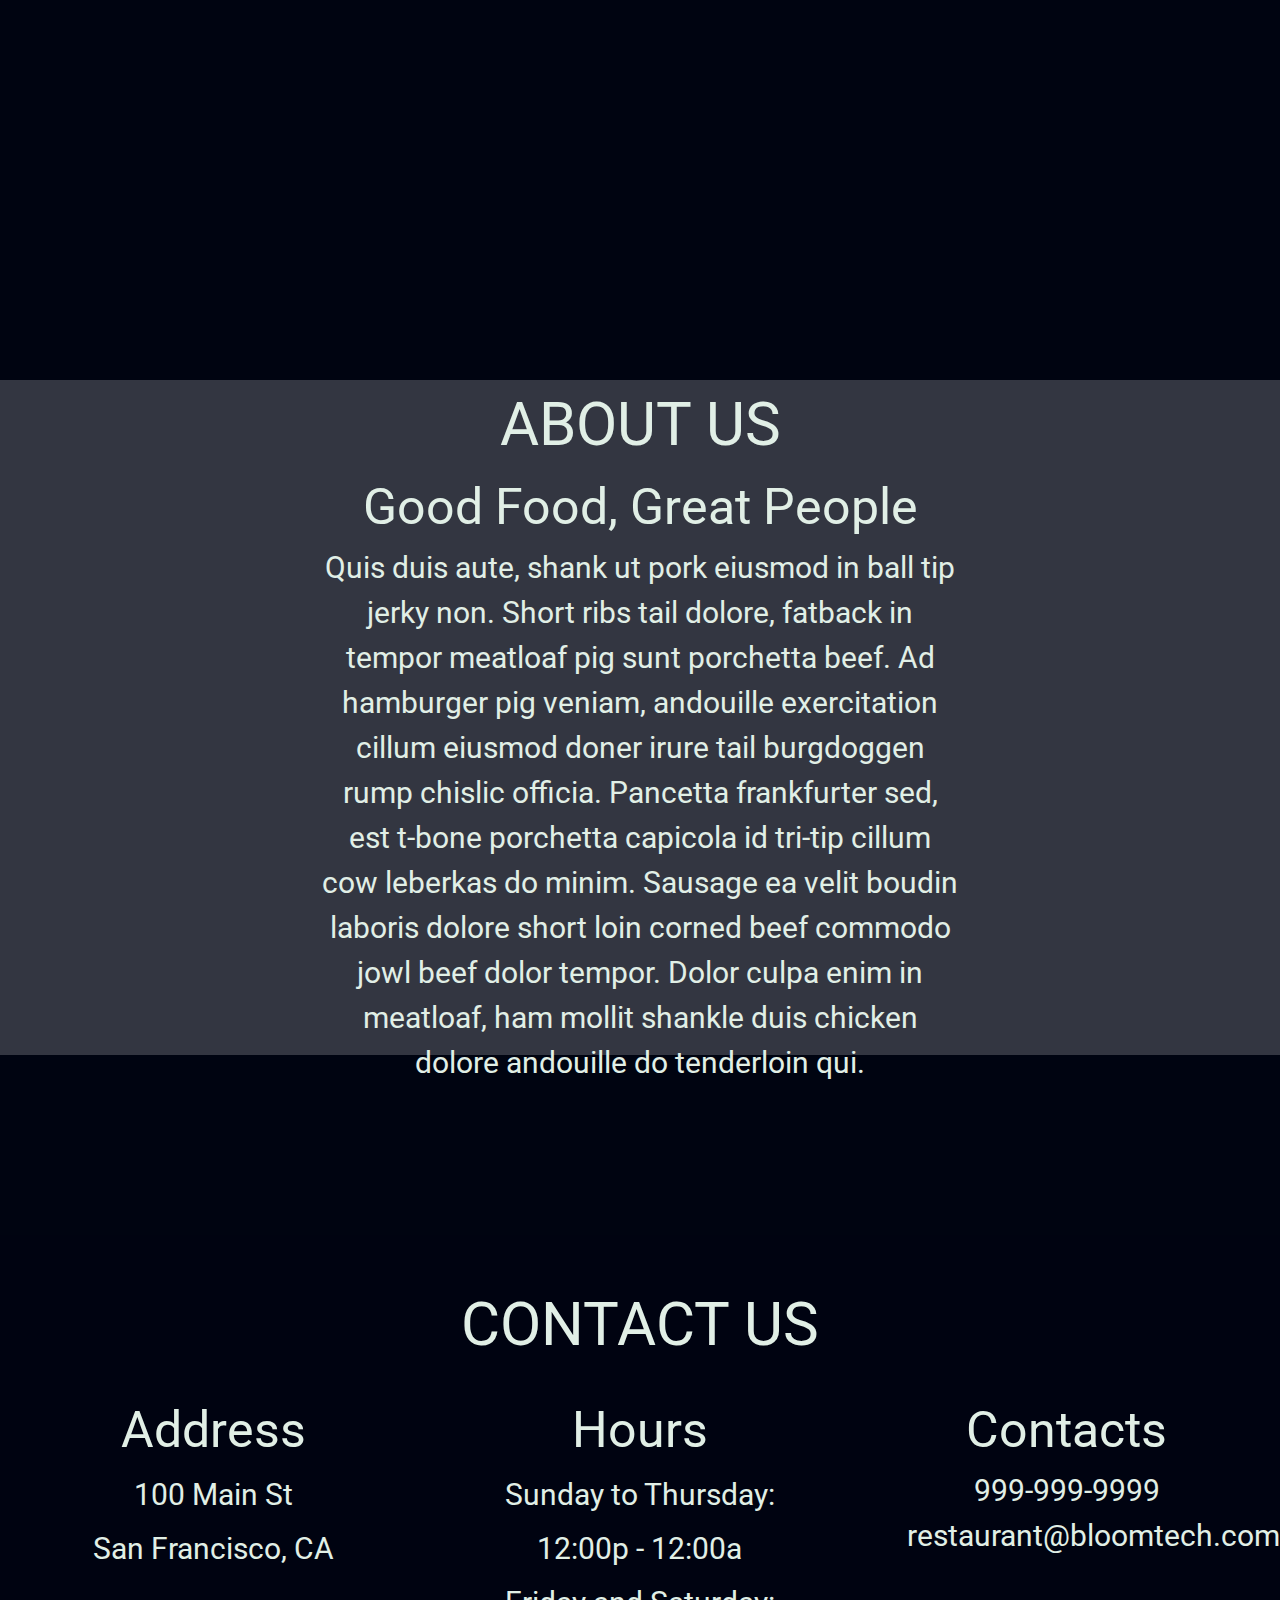
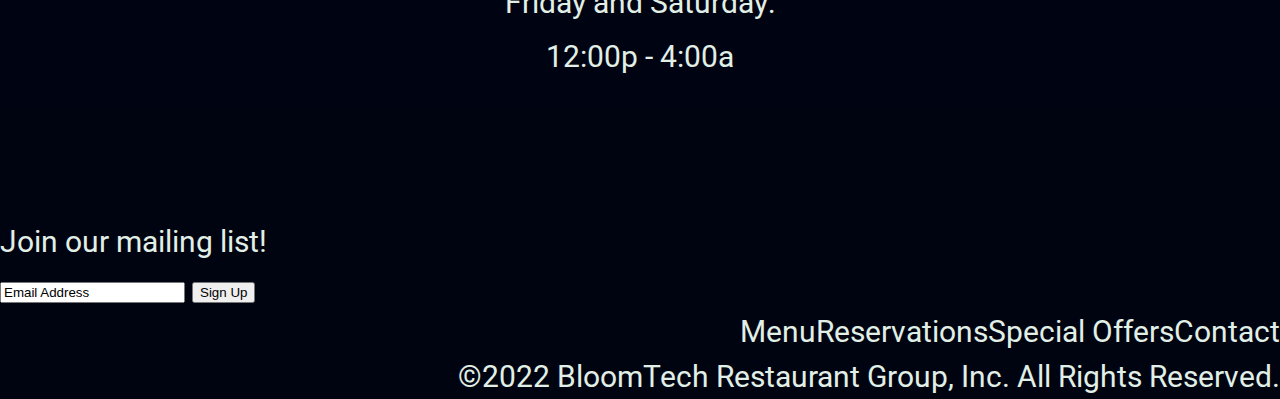
==== commit da78e66f: "Added div around gallery images; added flex wrap to gallery images" ====
--- a/index.html
+++ b/index.html
@@ -41,25 +41,26 @@
 		<!-- gallery section -->
 		<section id="gallery_images">
 			<div class="gallery">
-				<h2>OUR FOOD</h2>
+				<div class="our_food"><h2>OUR FOOD</h2></div>
+				  <div class="image">
+					<img src="img/food-avocadotoast.jpg" />
 
-				<img src="img/food-avocadotoast.jpg" />
+					<img src="img/food-burger.jpg" />
 
-				<img src="img/food-burger.jpg" />
+					<img src="img/food-poutine.jpg" />
 
-				<img src="img/food-poutine.jpg" />
+					<img src="img/food-ribs.jpg" />
 
-				<img src="img/food-ribs.jpg" />
+					<img src="img/food-sandwich.jpg" />
 
-				<img src="img/food-sandwich.jpg" />
+					<img src="img/food-sausage.jpg" />
 
-				<img src="img/food-sausage.jpg" />
+					<img src="img/food-steak.jpg" />
 
-				<img src="img/food-steak.jpg" />
+					<img src="img/food-tacos.jpg" />
 
-				<img src="img/food-tacos.jpg" />
-
-				<img src="img/food-wings.jpg" />
+					<img src="img/food-wings.jpg" />
+				  </div>
 			</div>
 		</section>
 
@@ -145,10 +146,12 @@
 			  </button>
 			<!-- nav -->
 				<nav>
-				<a href="menu.html">Menu</a>
-				<a href="reservations.html">Reservations</a>
-				<a href="special_offers.html">Special Offers</a>
-				<a href="contact.html">Contact</a>
+				  <div class="footer_nav">
+					<a href="menu.html">Menu</a>
+					<a href="reservations.html">Reservations</a>
+					<a href="special_offers.html">Special Offers</a>
+					<a href="contact.html">Contact</a>
+				  </div>
 				</nav>
 			<!-- copyright -->
 			<div class="copyright">
--- a/css/index.css
+++ b/css/index.css
@@ -94,12 +94,25 @@
     background-repeat: no-repeat;
 }
 .header_title {
-    text-align: center;
-}
-
-.nav {
-    display: flex;
-    justify-content: space-between;
+    align-items: center;
+    text-align: center;
+    background-color: rgb(0, 4, 17, .8);
+}
+
+.navigator {
+    width: 100%;
+    text-align: center;
+    background-color: rgb(0, 4, 17, .8);
+    display: flex;
+    justify-content: space-around;
+}
+
+.social {
+    width: 100%;
+    align-items: center;
+    background-color: rgb(0, 4, 17, .8);
+    display: flex;
+    justify-content: space-evenly;
 }
 
 /* spacers */
@@ -120,6 +133,17 @@
     height: 100vh;
     text-align: center;
     background-color: rgb(0, 4, 17);
+}
+
+.our_food {
+    align-items: center;
+    text-align: center;
+}
+
+.image {
+    display: flex;
+    flex-wrap: wrap;
+    justify-content: space-around;
 }
 
 /* about us section */
@@ -203,6 +227,20 @@
     height: 15vh;
     padding-top: 2.5vh;
     font-size: 3rem;
+    background-color: rgb(0, 4, 17);
+    /* display: flex;
+    flex-wrap: nowrap; */
+}
+
+.footer_nav {
+    display: flex;
+    justify-content: right;
+    background-color: rgb(0, 4, 17);
+}
+
+.copyright {
+    display: flex;
+    justify-content: right;
     background-color: rgb(0, 4, 17);
 }
 
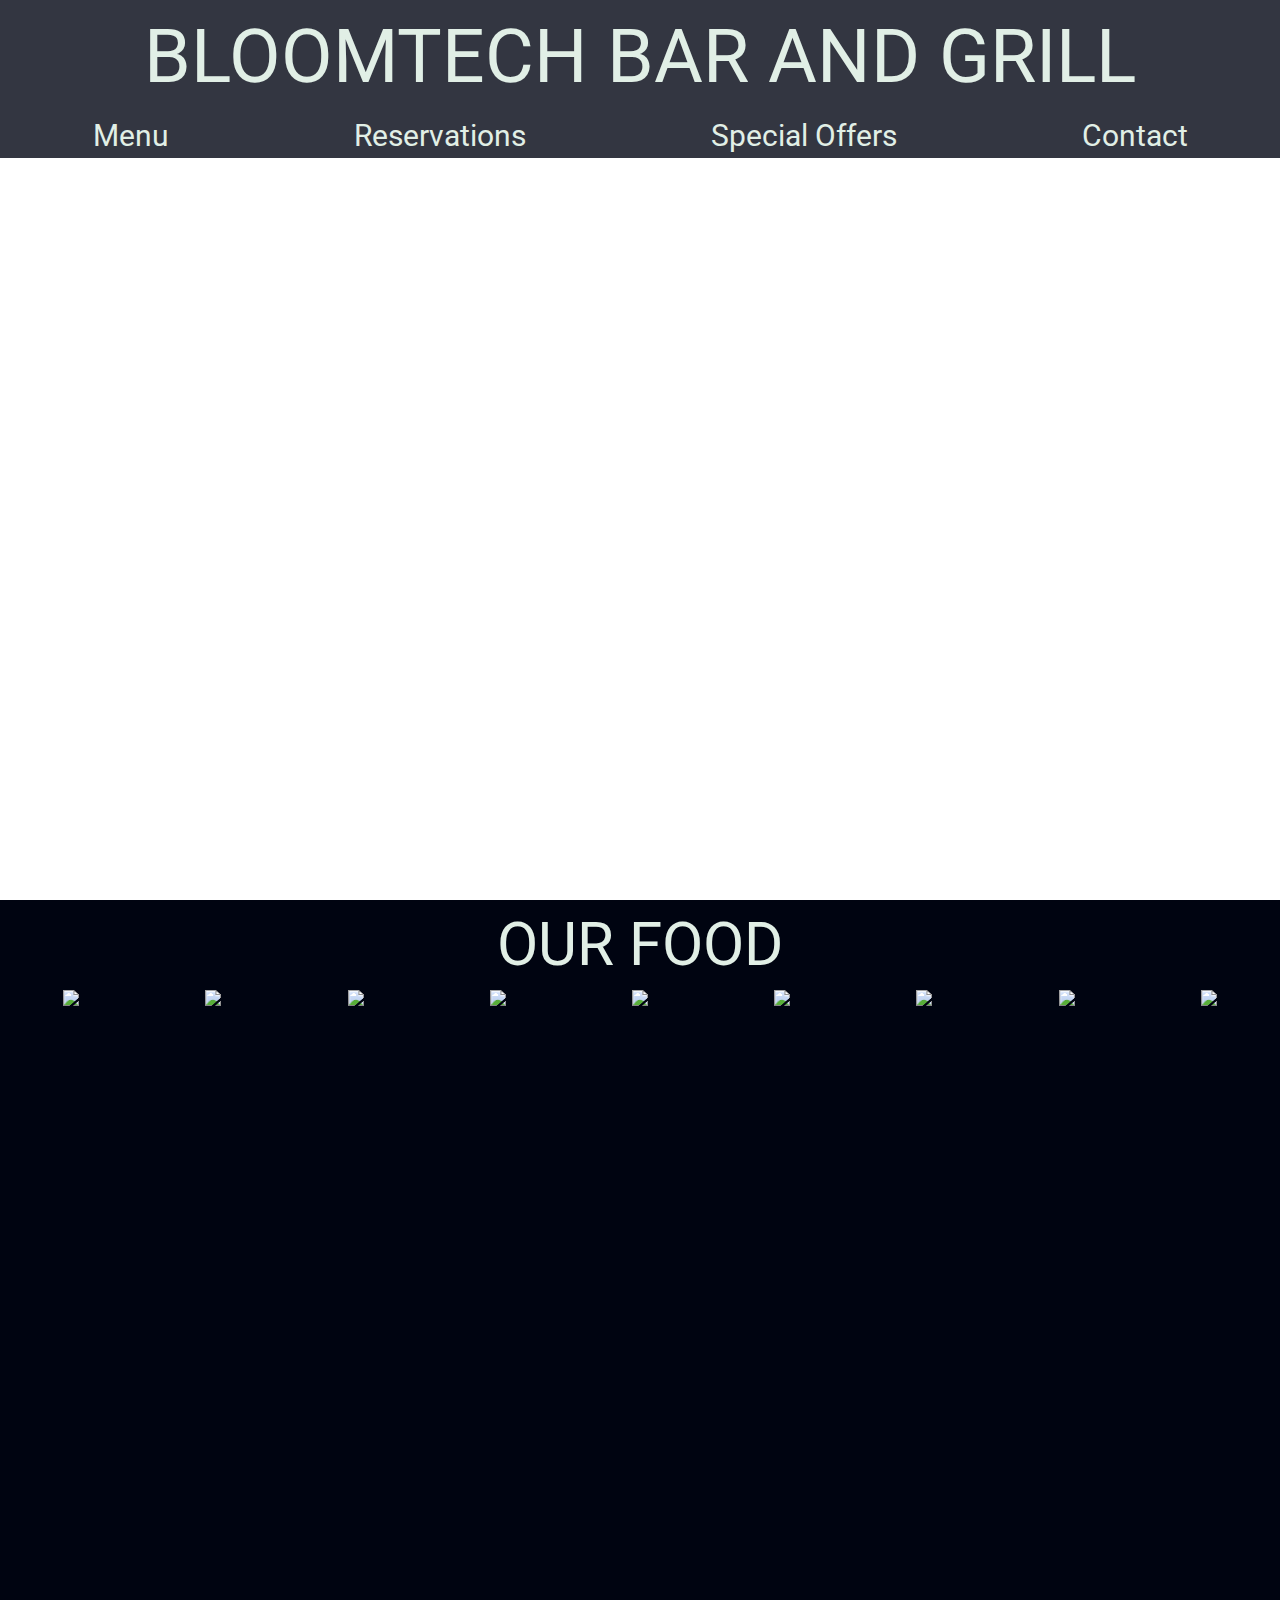
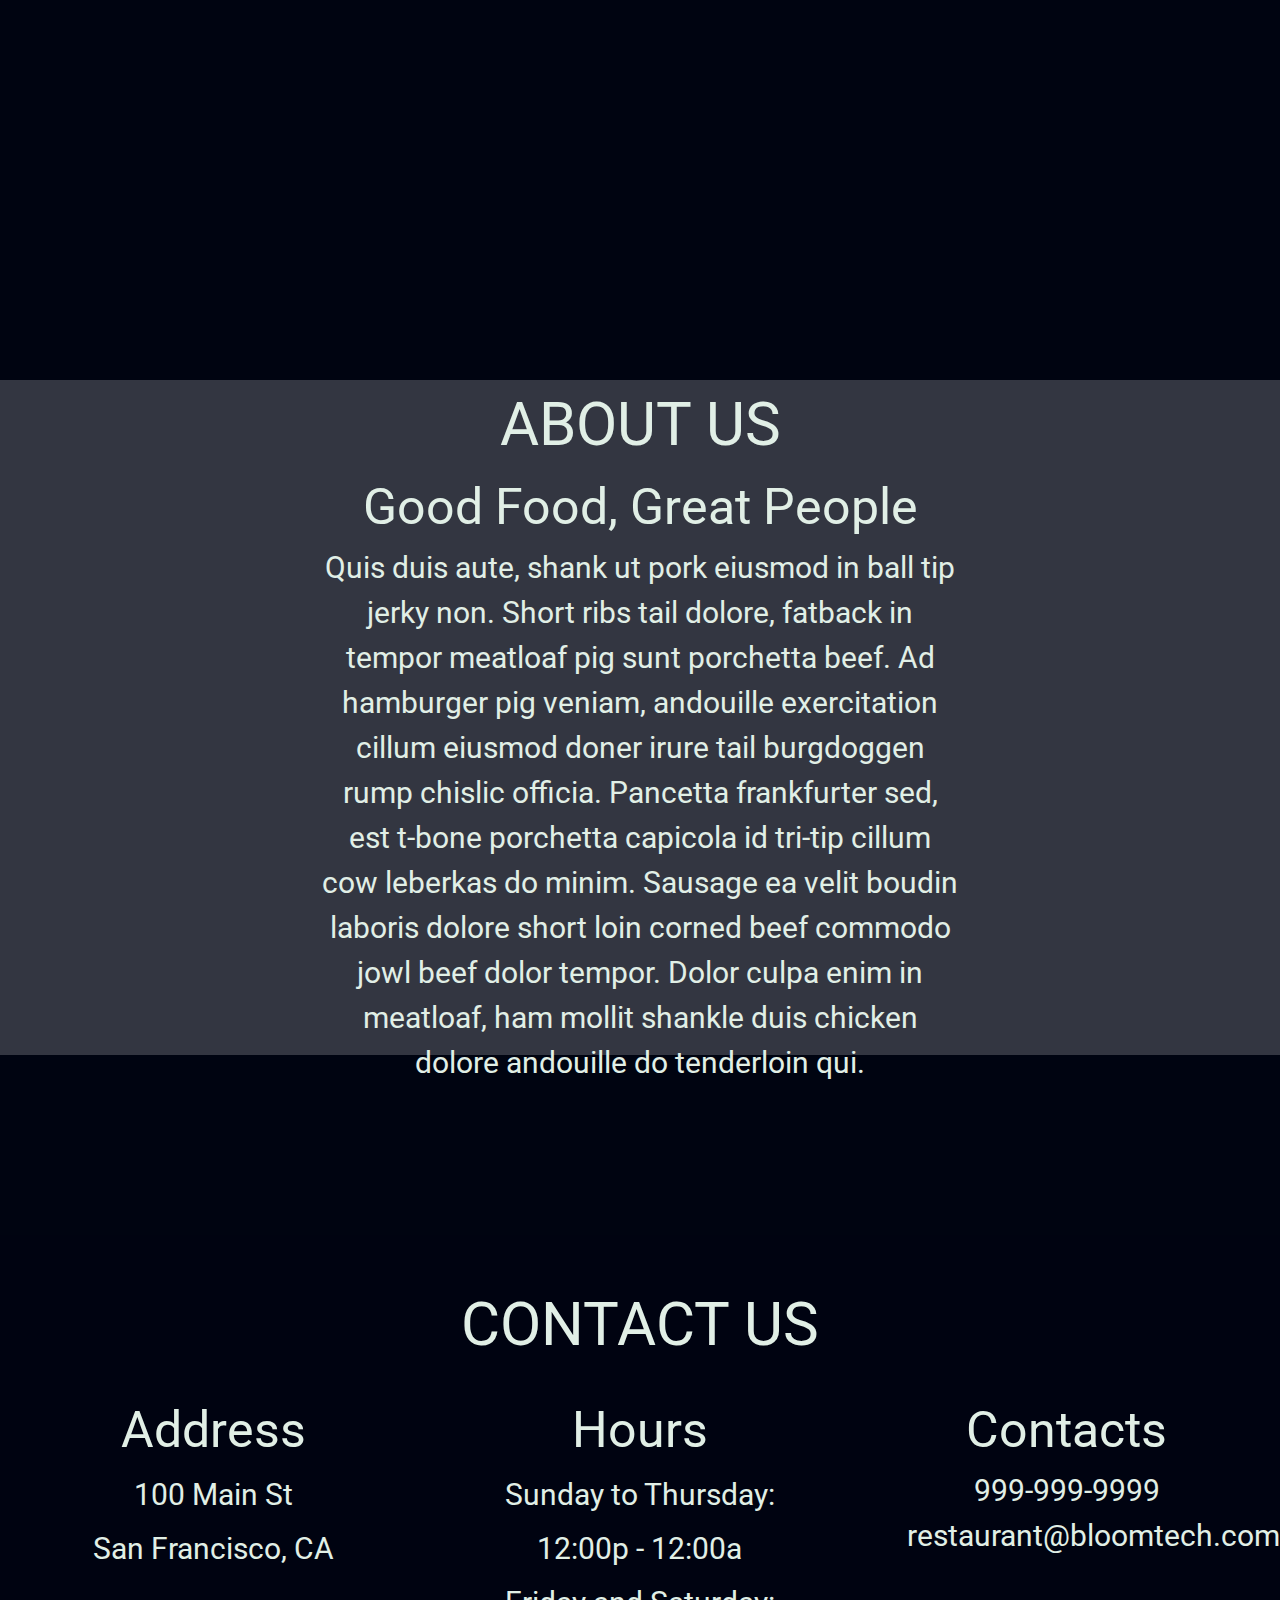
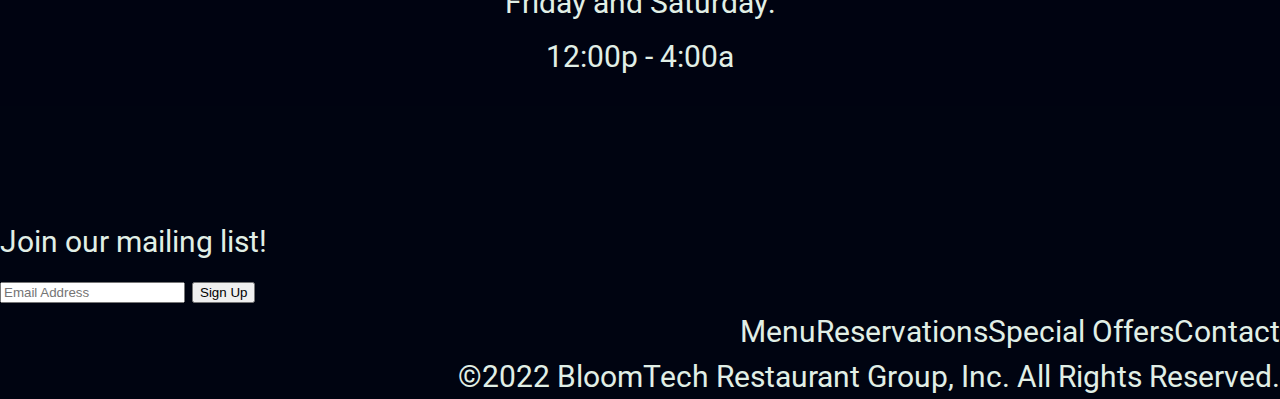
==== commit 15300b30: "Changed "value" to "placeholder" for input in index and menu files" ====
--- a/index.html
+++ b/index.html
@@ -140,7 +140,7 @@
 			<!-- email signup -->
 			<p>Join our mailing list!</p>
 			<!-- input button -->
-			<input type="email" name="email-address" value="Email Address">
+			<input type="email" name="email-address" placeholder="Email Address">
 			<button name="submit">
 				<strong>Sign Up</strong>
 			  </button>
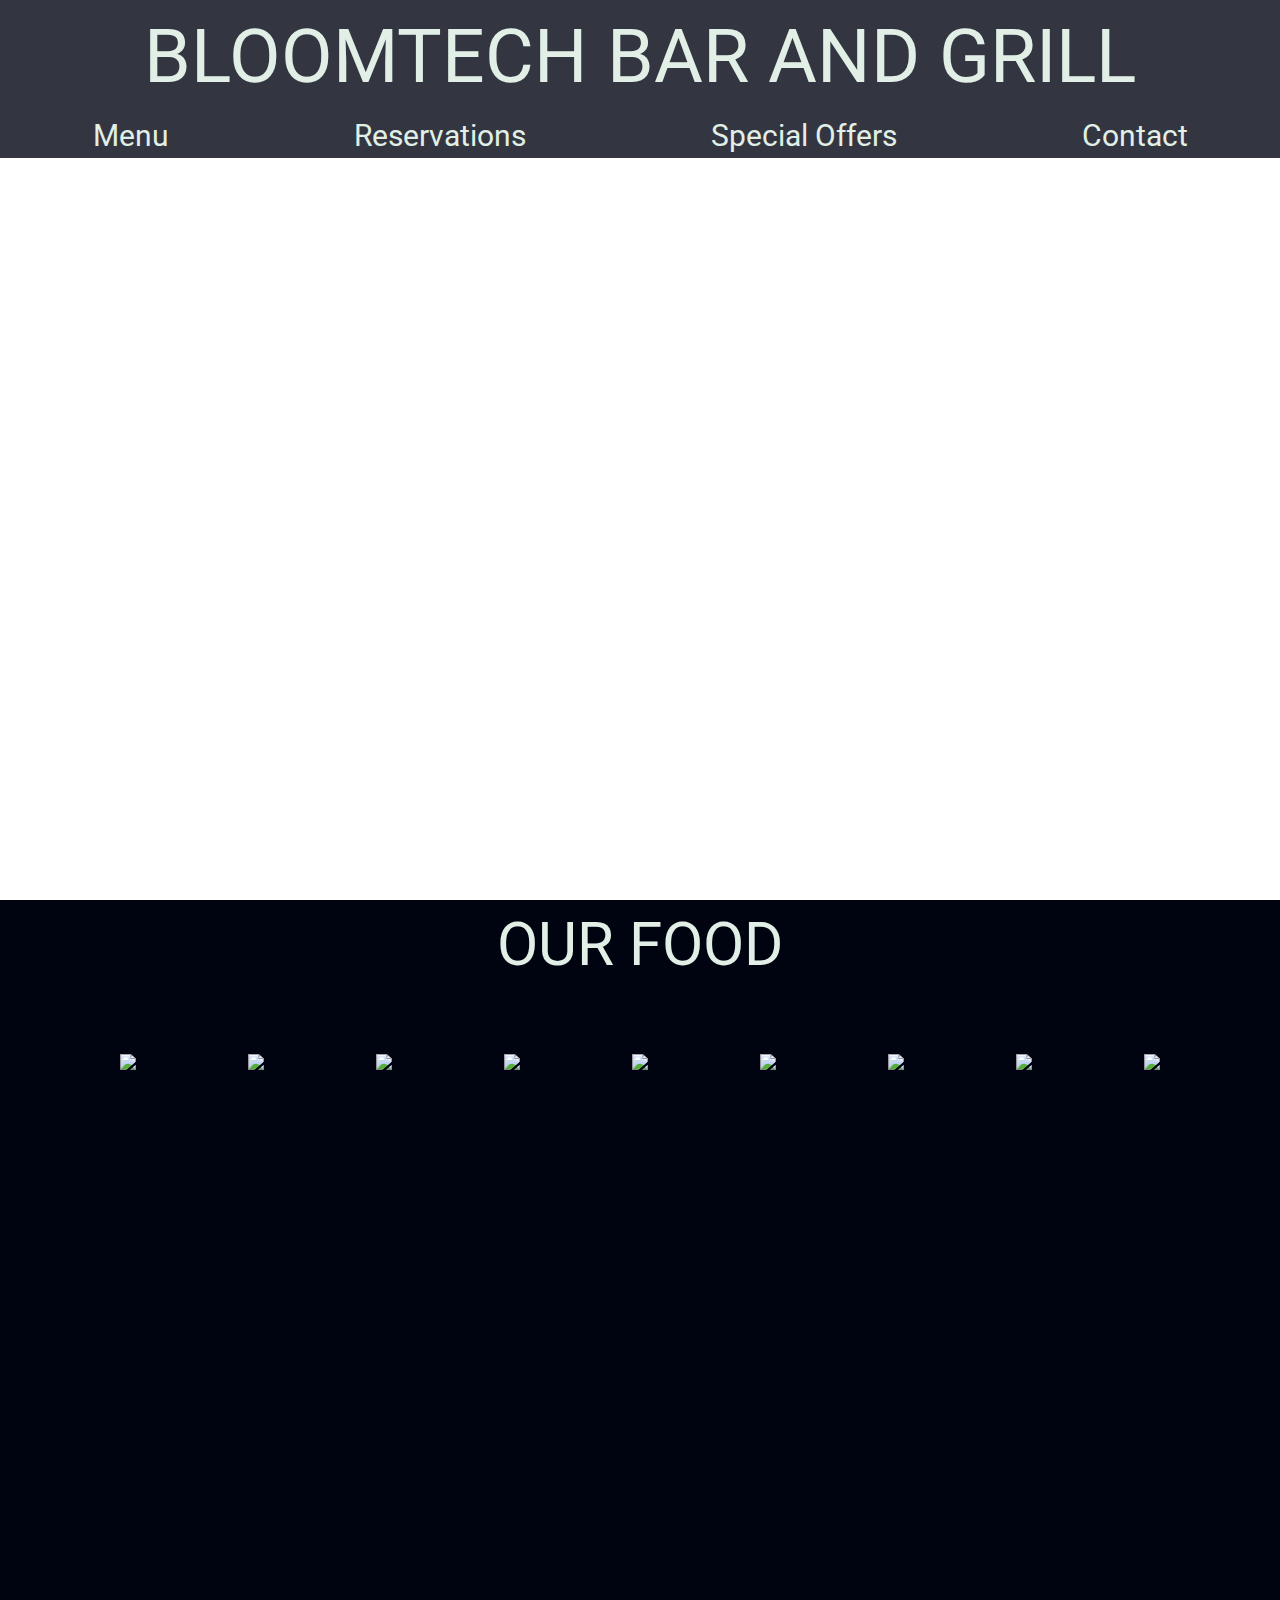
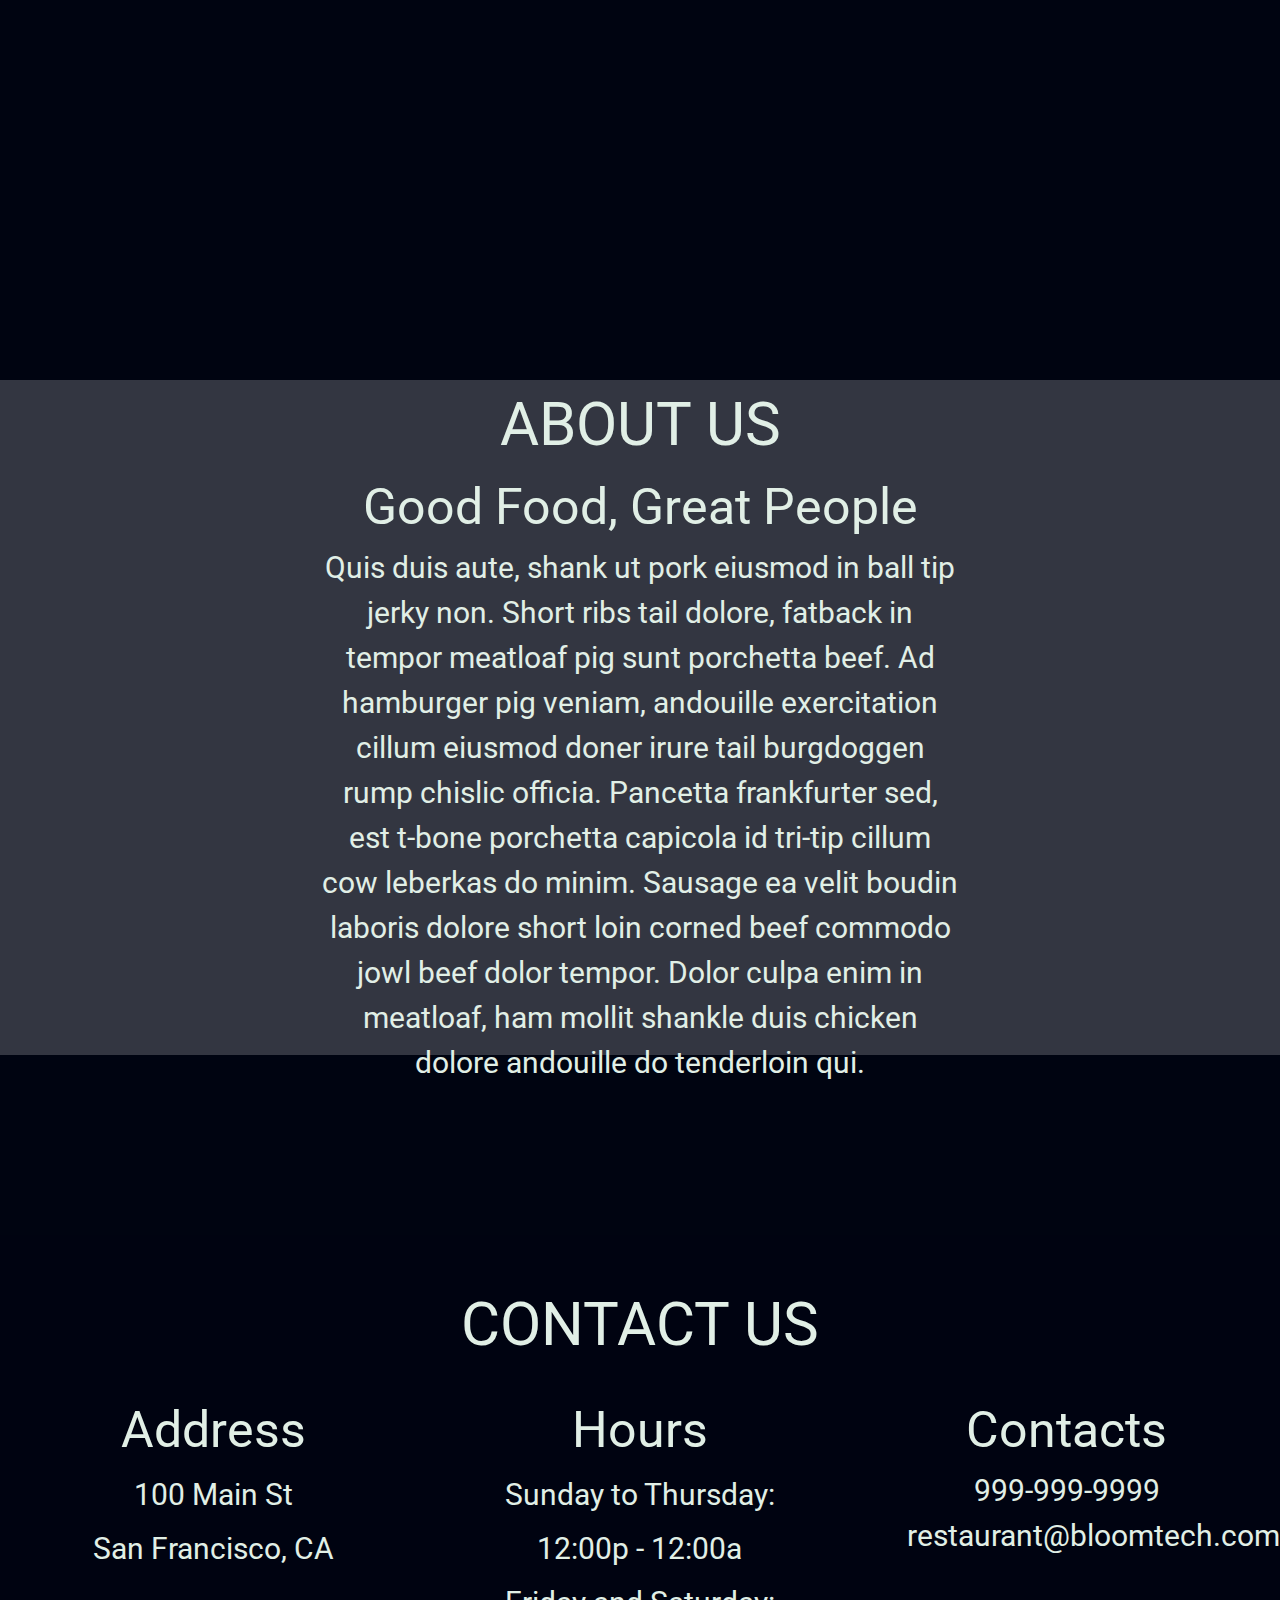
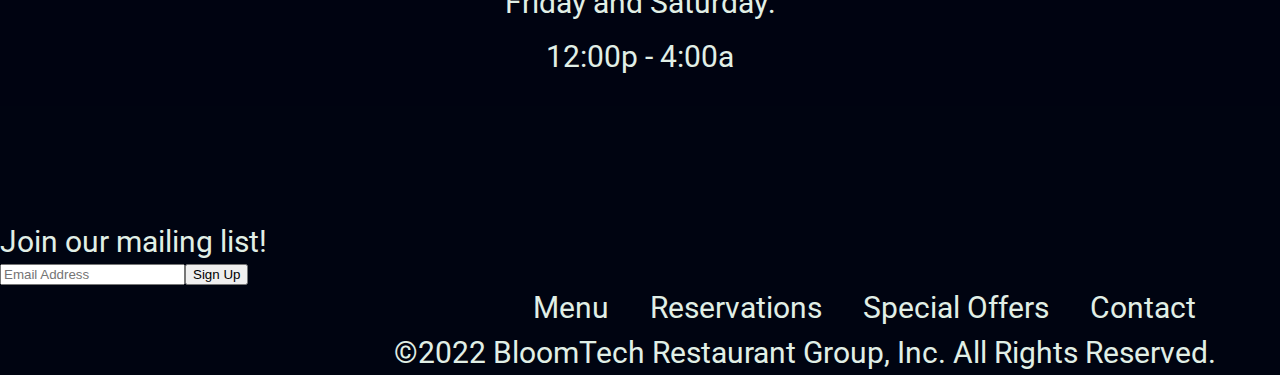
==== commit 30108b27: "Aligned text and images in media query for home page" ====
--- a/index.html
+++ b/index.html
@@ -42,25 +42,25 @@
 		<section id="gallery_images">
 			<div class="gallery">
 				<div class="our_food"><h2>OUR FOOD</h2></div>
-				  <div class="image">
-					<img src="img/food-avocadotoast.jpg" />
+				<div class="images">
+					<div class="image"><img src="img/food-avocadotoast.jpg" /></div>
 
-					<img src="img/food-burger.jpg" />
+					<div class="image"><img src="img/food-burger.jpg" /></div>
 
-					<img src="img/food-poutine.jpg" />
+					<div class="image"><img src="img/food-poutine.jpg" /></div>
 
-					<img src="img/food-ribs.jpg" />
+					<div class="image"><img src="img/food-ribs.jpg" /></div>
 
-					<img src="img/food-sandwich.jpg" />
+					<div class="image"><img src="img/food-sandwich.jpg" /></div>
 
-					<img src="img/food-sausage.jpg" />
+					<div class="image"><img src="img/food-sausage.jpg" /></div>
 
-					<img src="img/food-steak.jpg" />
+					<div class="image"><img src="img/food-steak.jpg" /></div>
 
-					<img src="img/food-tacos.jpg" />
+					<div class="image"><img src="img/food-tacos.jpg" /></div>
 
-					<img src="img/food-wings.jpg" />
-				  </div>
+					<div class="image"><img src="img/food-wings.jpg" /></div>
+				</div>
 			</div>
 		</section>
 
@@ -138,12 +138,12 @@
 		<!-- footer -->
 		<footer>
 			<!-- email signup -->
-			<p>Join our mailing list!</p>
+			<div class="join"><p>Join our mailing list!</p></div>
 			<!-- input button -->
-			<input type="email" name="email-address" placeholder="Email Address">
+			<div class="input"><input type="email" name="email-address" placeholder="Email Address">
 			<button name="submit">
 				<strong>Sign Up</strong>
-			  </button>
+			  </button></div>
 			<!-- nav -->
 				<nav>
 				  <div class="footer_nav">
--- a/css/index.css
+++ b/css/index.css
@@ -83,7 +83,6 @@
 p, a {
     font-size: 3rem;
 }
-
 /* header section */
 header {
     width: 100%;
@@ -140,7 +139,8 @@
     text-align: center;
 }
 
-.image {
+.images {
+    padding: 5%;
     display: flex;
     flex-wrap: wrap;
     justify-content: space-around;
@@ -231,14 +231,26 @@
     /* display: flex;
     flex-wrap: nowrap; */
 }
-
+.join {
+    display: flex;
+    justify-content: left;
+}
+.input {
+    display: flex;
+    justify-content: left;
+}
 .footer_nav {
-    display: flex;
-    justify-content: right;
+    padding-left: 40%;
+    padding-right: 5%;
+    align-items: right;
+    display: flex;
+    justify-content: space-around;
     background-color: rgb(0, 4, 17);
 }
 
 .copyright {
+    padding-right: 5%;
+    font-size: 1 rem;
     display: flex;
     justify-content: right;
     background-color: rgb(0, 4, 17);
@@ -247,11 +259,27 @@
 /* mobile media query */
 @media (max-width: 428px) {
     /* header section */
-    
-
+    .header_title{
+        align-items: center;
+        text-align: center;
+    }
+    .navigator {
+        display: flex;
+        flex-direction: column;
+    }
+    .social {
+        padding: 0 0 5% 0;
+        display: flex;
+        justify-content: center;
+    }
     /* gallery section */
     .gallery {
         height: auto;
+    }
+
+    .images {
+        display: flex;
+        justify-content: space-around;
     }
     
     /* about us section */
@@ -298,4 +326,25 @@
         padding-top: 2.5vh;
         font-size: 2rem;
     }
-}
+    .join {
+        display: flex;
+        justify-content: center;
+    }
+    .input {
+        display: flex;
+        justify-content: center;
+    }
+    .footer_nav {
+        width: 60%;
+        padding-top: 5%;
+        padding-bottom: 5%;
+        align-items: center;
+        display: flex;
+        flex-direction: column;
+    }
+    .copyright {
+        width: 100%;
+        text-align: center;
+        display: flex;
+    }
+}
